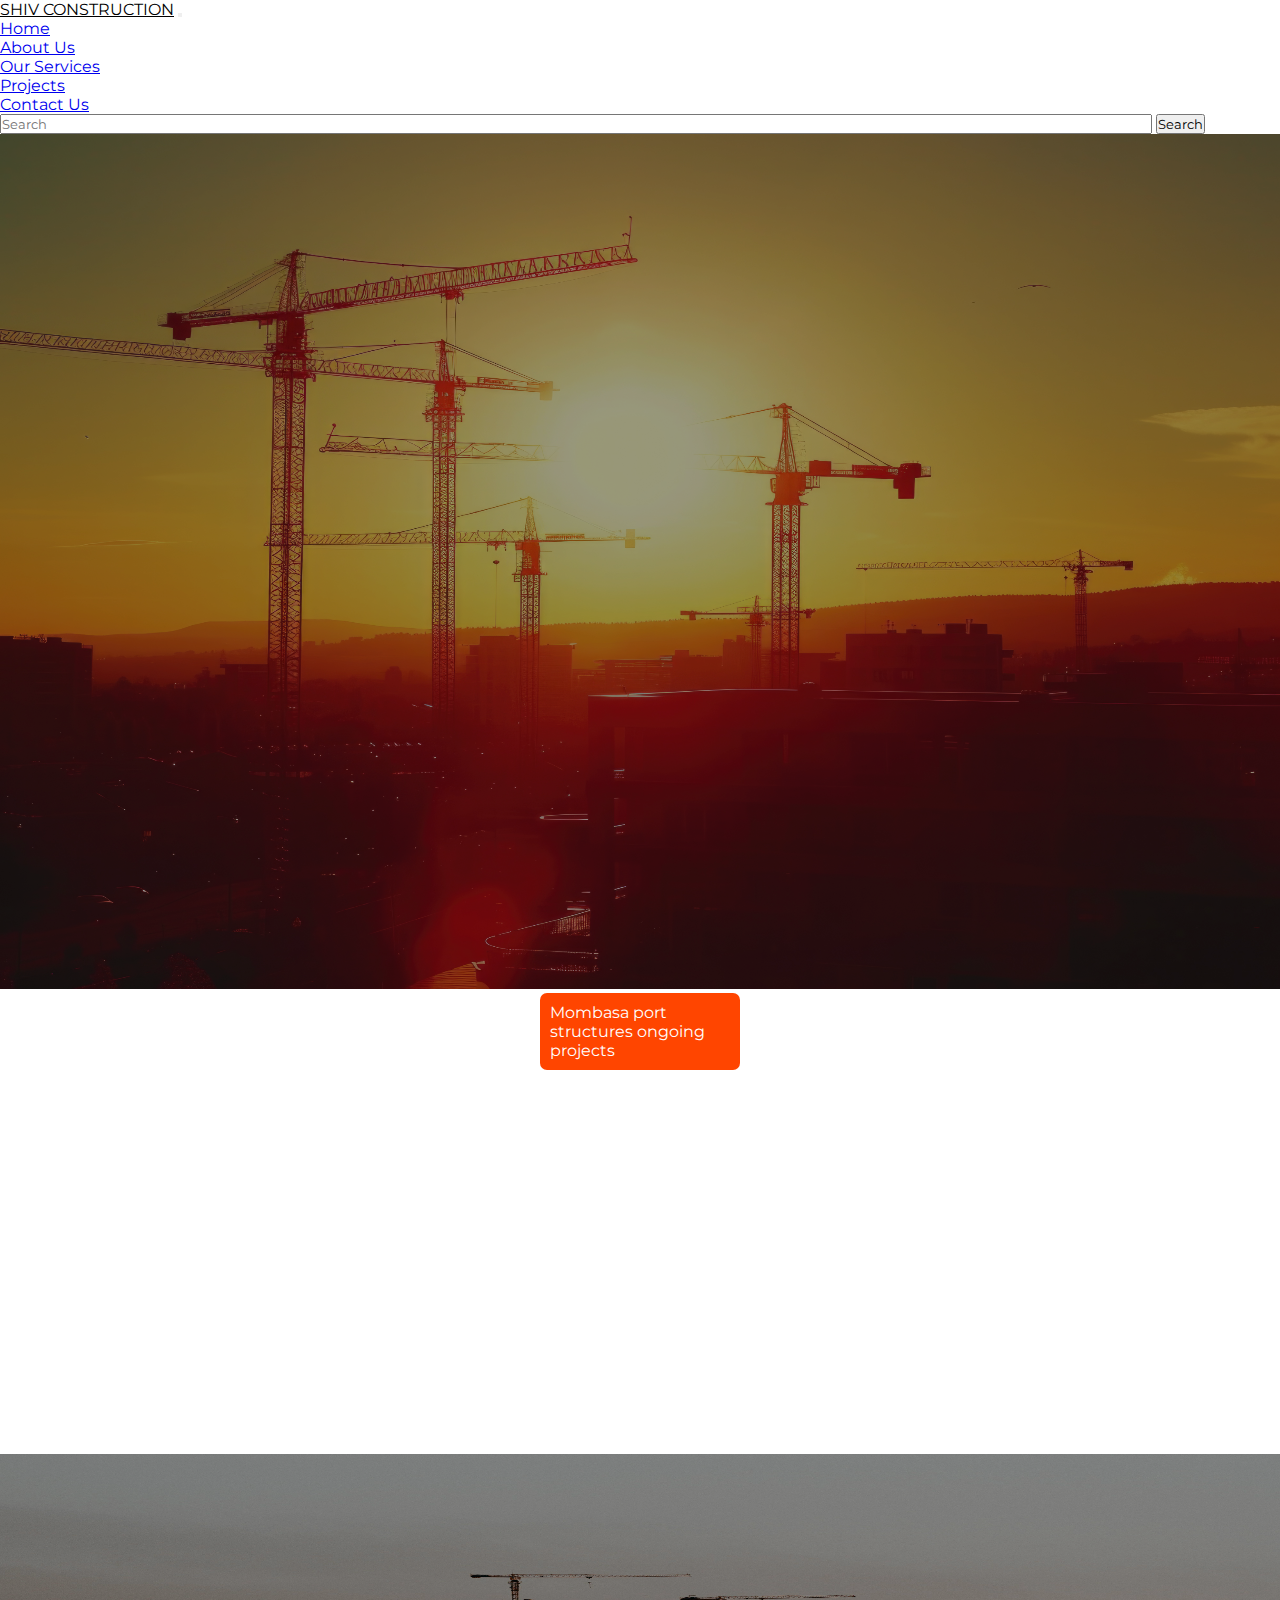
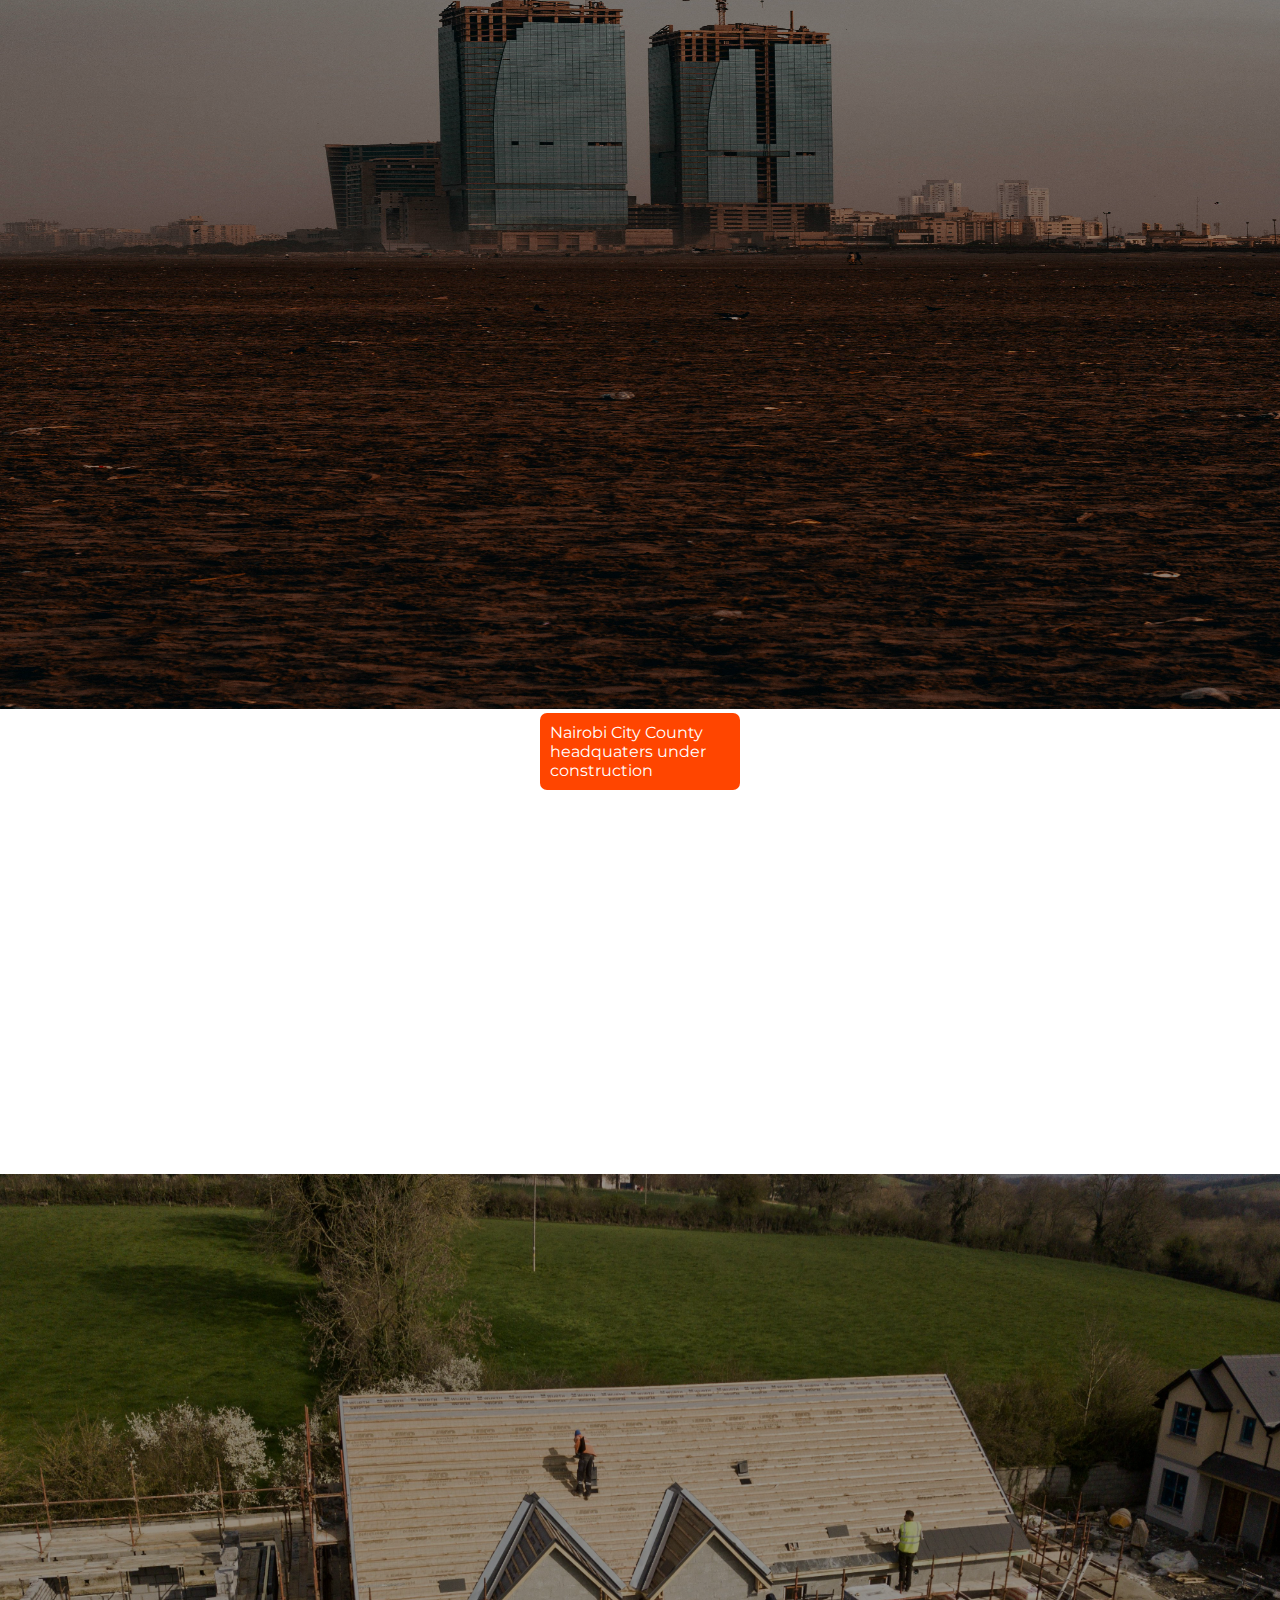
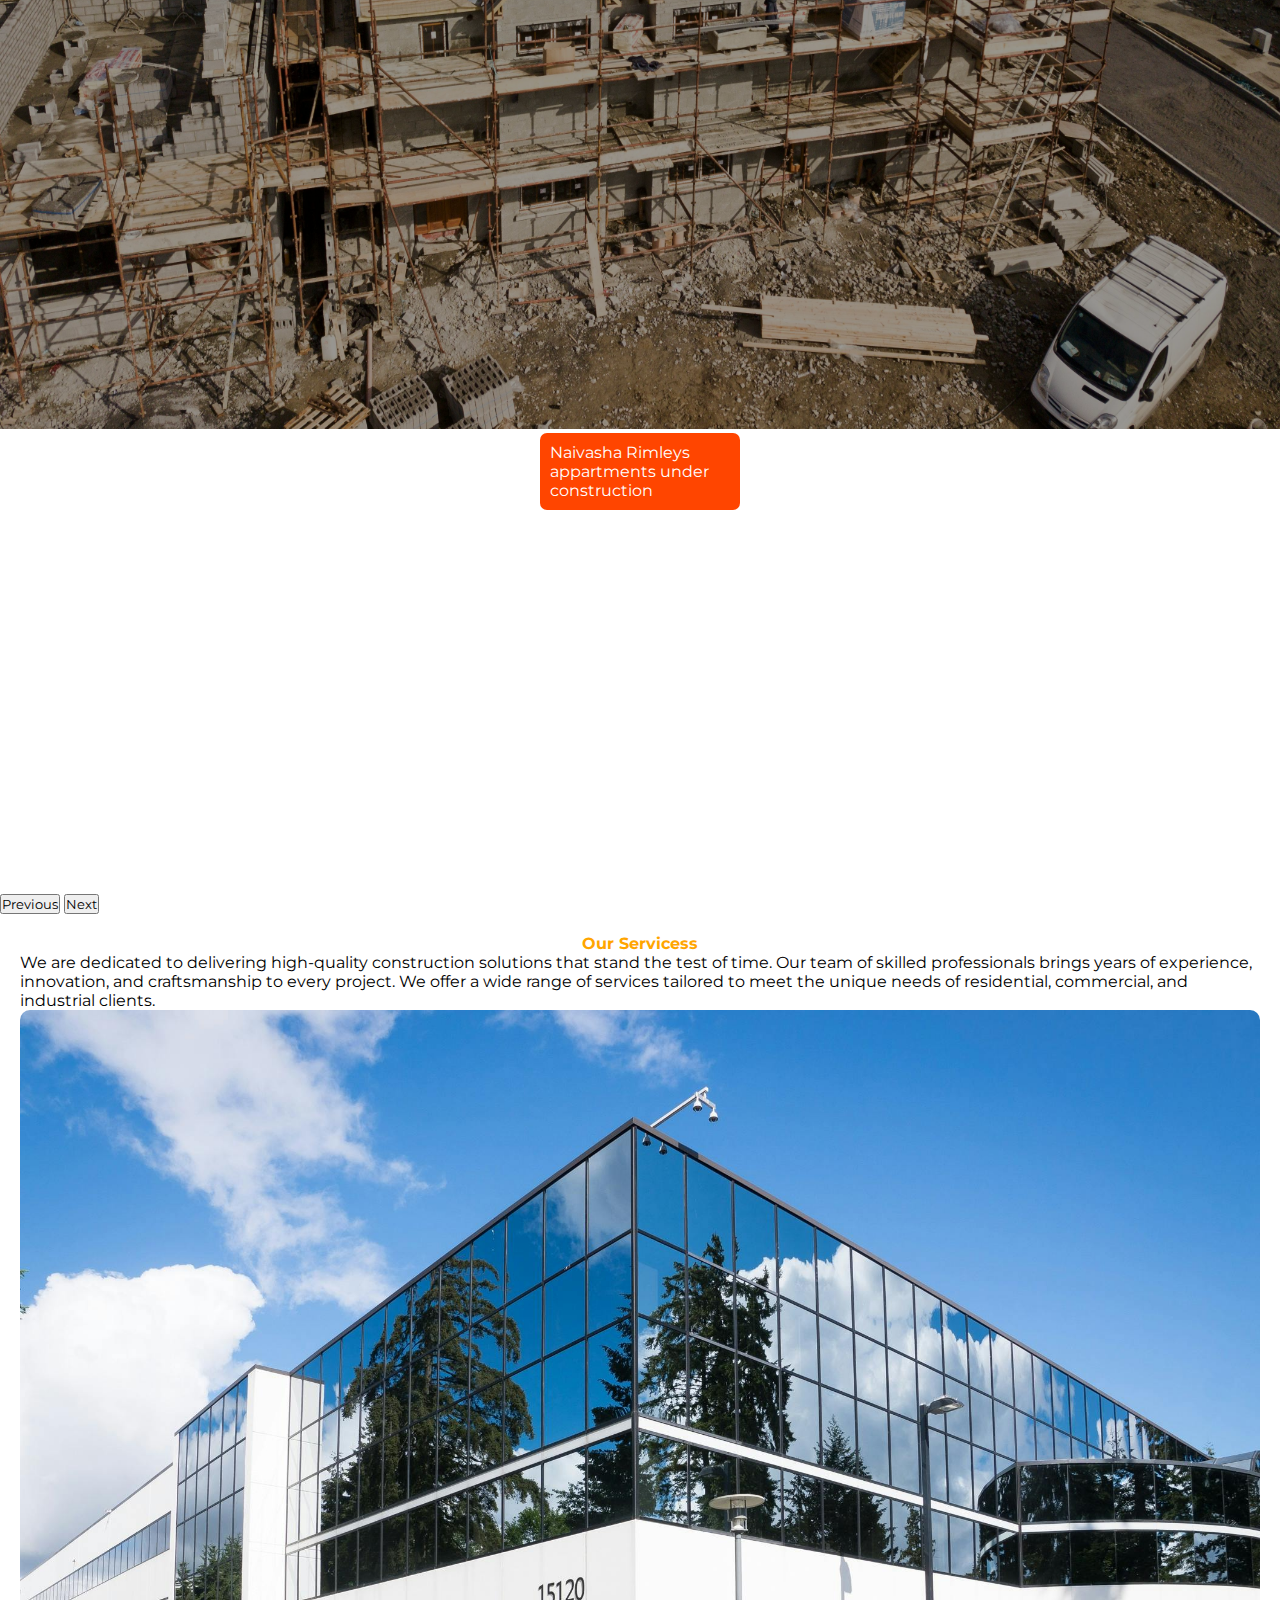
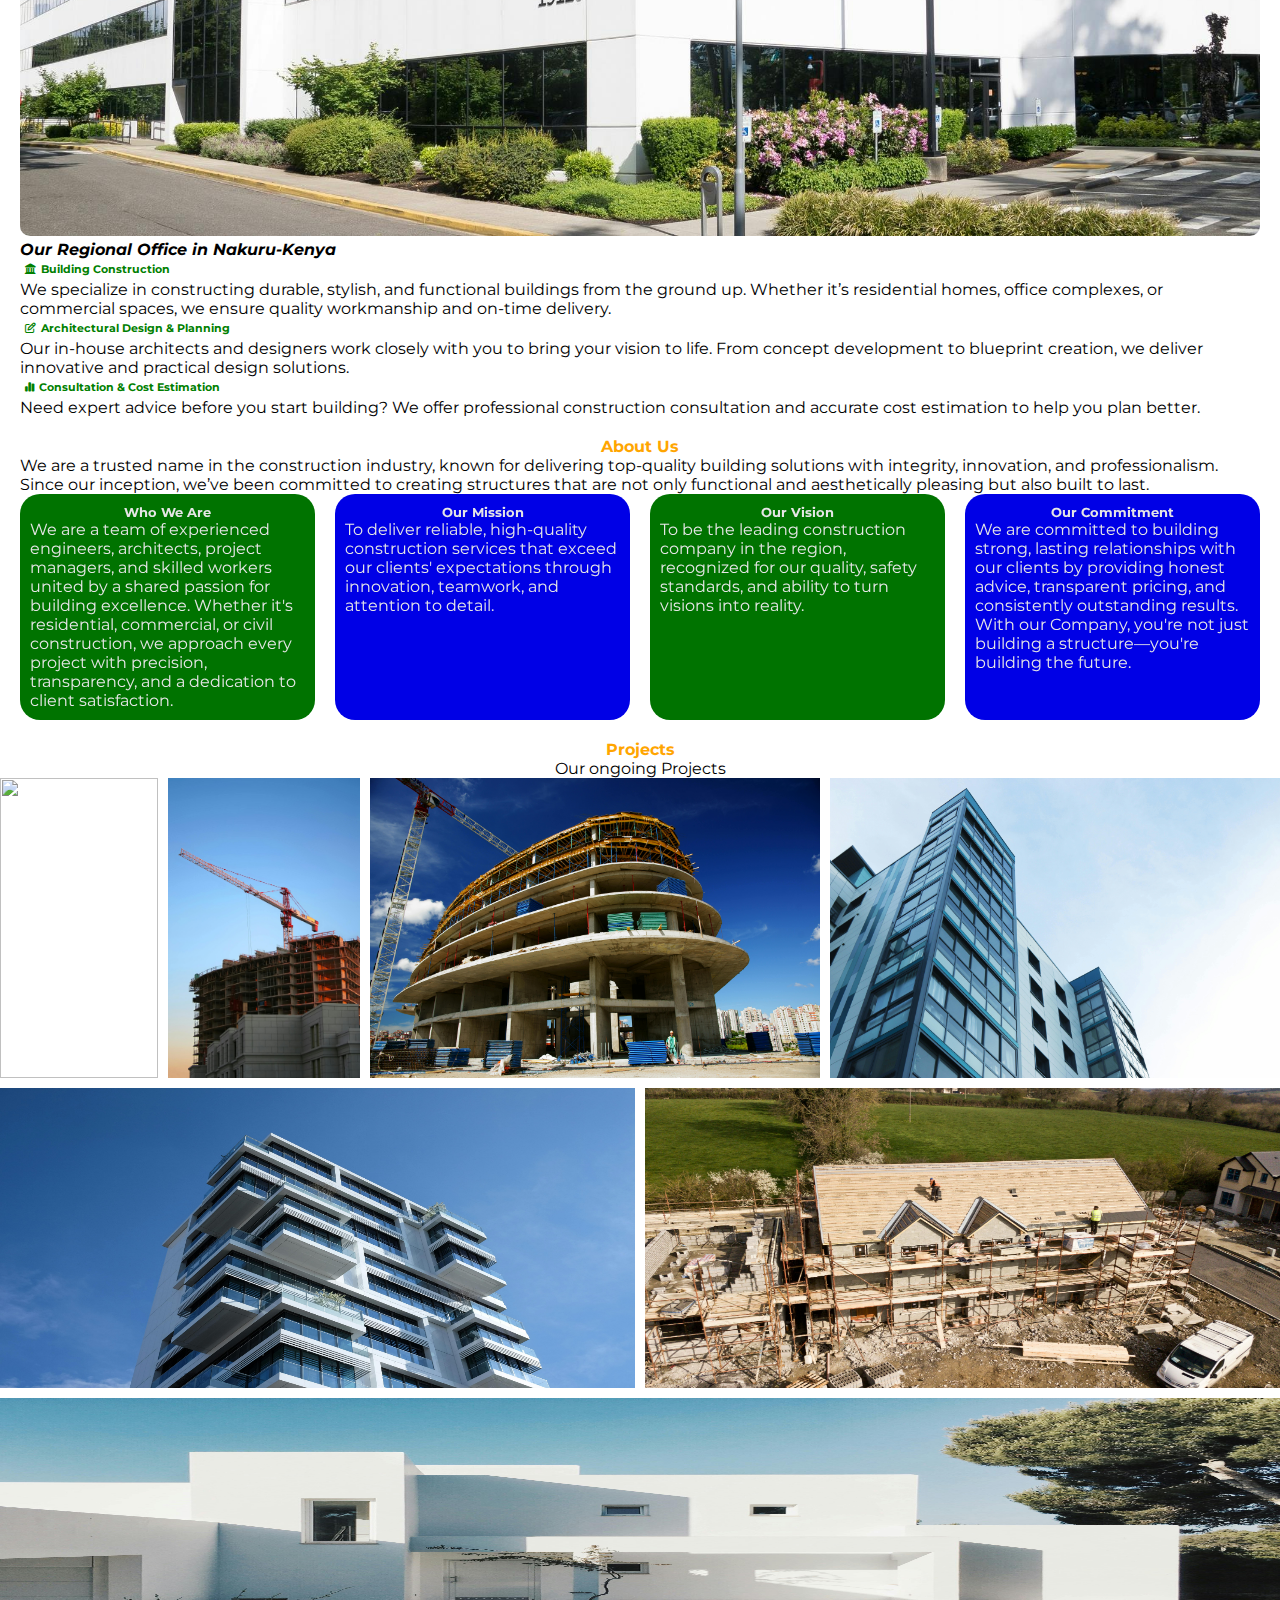
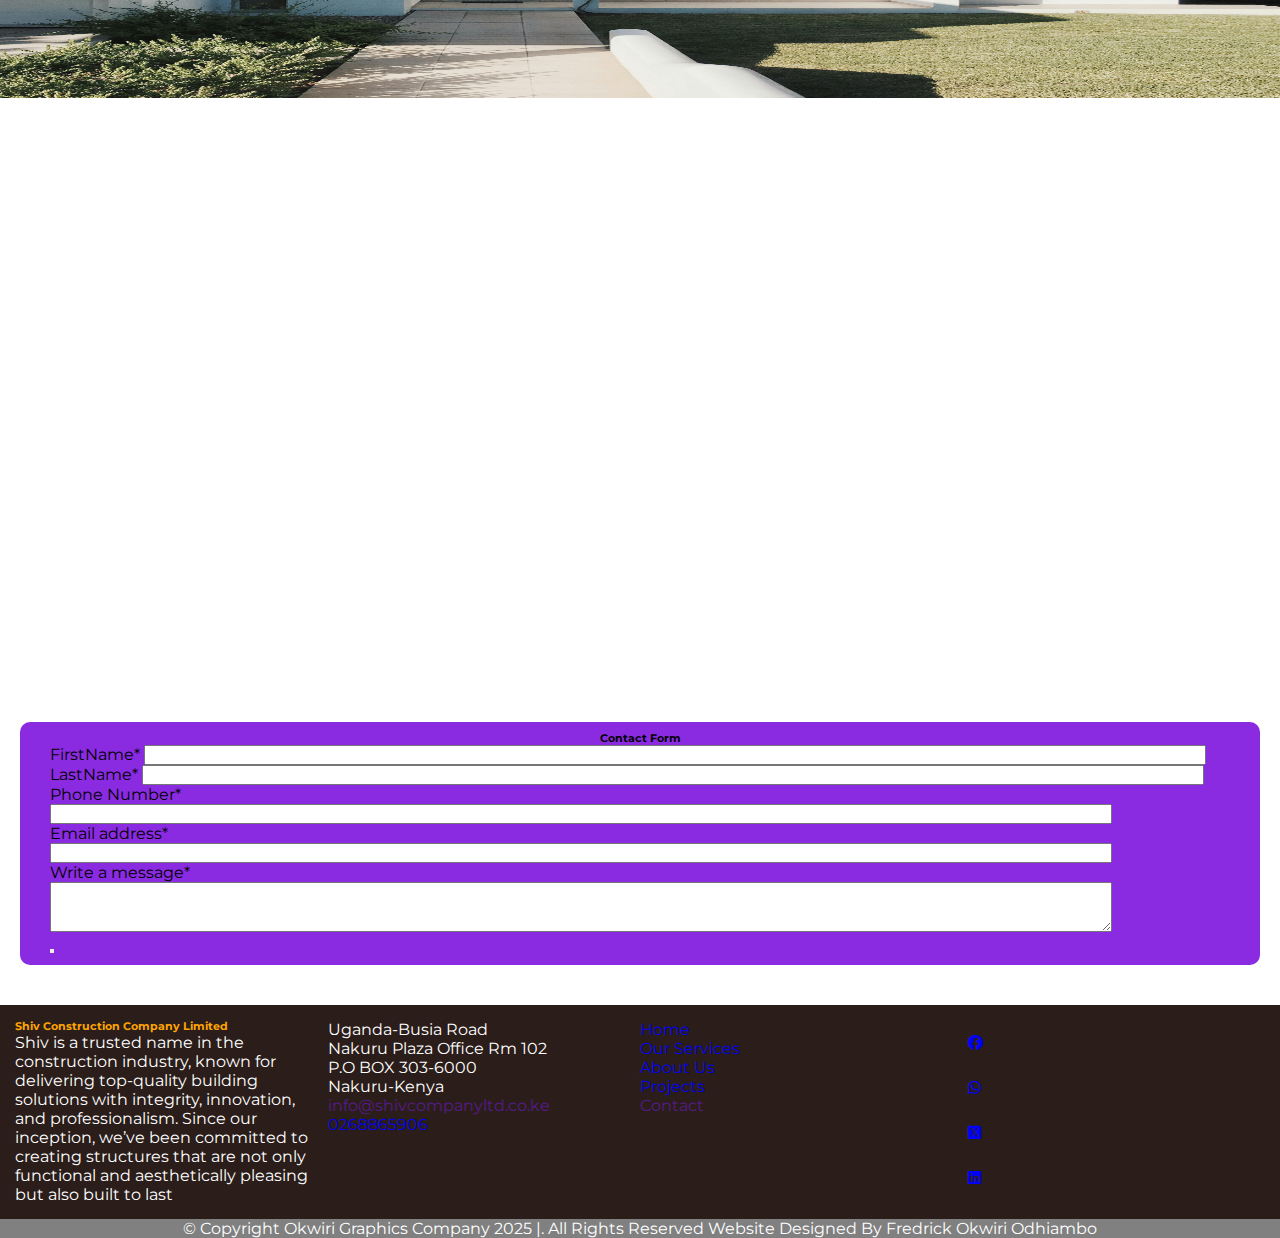
==== index.html @ 56f72b95 "Update index.html" ====
<!DOCTYPE html>
<html lang="en">
<head>
    <meta charset="UTF-8">
    <meta name="viewport" content="width=device-width, initial-scale=1.0">
    <link href="https://cdn.jsdelivr.net/npm/bootstrap@5.0.2/dist/css/bootstrap.min.css" 
    rel="stylesheet" integrity="sha384-EVSTQN3/azprG1Anm3QDgpJLIm9Nao0Yz1ztcQTwFspd3yD65VohhpuuCOmLASjC" 
    crossorigin="anonymous">
    <script src="https://cdn.jsdelivr.net/npm/bootstrap@5.0.2/dist/js/bootstrap.bundle.min.js" 
    integrity="sha384-MrcW6ZMFYlzcLA8Nl+NtUVF0sA7MsXsP1UyJoMp4YLEuNSfAP+JcXn/tWtIaxVXM" 
    crossorigin="anonymous"></script>
    <link rel="preconnect" href="https://fonts.googleapis.com">
<link rel="preconnect" href="https://fonts.gstatic.com" crossorigin>
<link href="https://fonts.googleapis.com/css2?family=Inter:ital,opsz,wght@0,14..32,100..900;1,14..32,100..900&family=Montserrat:ital,wght@0,100..900;1,100..900&family=Roboto:ital,wght@0,100;0,300;0,400;0,500;0,700;0,900;1,100;1,300;1,400;1,500;1,700;1,900&display=swap" 
rel="stylesheet">
<link rel="stylesheet" href="https://cdnjs.cloudflare.com/ajax/libs/font-awesome/6.7.2/css/all.min.css" 
integrity="sha512-Evv84Mr4kqVGRNSgIGL/F/aIDqQb7xQ2vcrdIwxfjThSH8CSR7PBEakCr51Ck+w+/U6swU2Im1vVX0SVk9ABhg==" 
crossorigin="anonymous" referrerpolicy="no-referrer" />
<script src="./scrip.js"></script>
<link rel="stylesheet" href="./style.css">
    <title>Construction</title>
</head>
<body>
    
  <nav class="navbar navbar-expand-lg navbar-light bg-light">
    <div class="container-fluid">
      <a class="navbar-brand" href="#">Shiv Construction</a>
      <button class="navbar-toggler" type="button" data-bs-toggle="collapse" data-bs-target="#navbarSupportedContent" aria-controls="navbarSupportedContent" aria-expanded="false" aria-label="Toggle navigation">
        <span class="navbar-toggler-icon"></span>
      </button>
      <div class="collapse navbar-collapse" id="navbarSupportedContent">
        <ul class="navbar-nav me-auto mb-2 mb-lg-0">
          <li class="nav-item">
            <a class="nav-link active" aria-current="page" href="#content">Home</a>
          </li>
          <li class="nav-item">
            <a class="nav-link" href="#about-us">About Us</a>
          </li>
          
          <li class="nav-item">
            <a class="nav-link " href="#services">Our Services</a>
          </li>
          <li class="nav-item">

    <a class="nav-link" href="#gallery">Projects</a>
          </li>
          <li class="nav-item">
            <a class="nav-link " href="#contact">Contact Us</a>
          </li>
        </ul>
        <form class="d-flex">
          <input class="form-control me-2" type="search" placeholder="Search" aria-label="Search">
          <button class="btn btn-outline-success" type="submit">Search</button>
        </form>
      </div>
    </div>
  </nav>
  <div class="content" id="content">
    <div id="carouselExampleControls" class="carousel slide" data-bs-ride="carousel">
      <div class="carousel-inner">
        <div class="carousel-item active">
          <img src="./Assets/bg1.jpg" class="d-block w-100" alt="...">
          <div class="carousel-caption d-none d-md-block">
            <p>Mombasa port structures ongoing projects</p>
          </div>
   
        </div>
        <div class="carousel-item">
          <img src="./Assets/bg2.jpg" class="d-block w-100" alt="...">
          <div class="carousel-caption d-none d-md-block">
            <p>Nairobi City County headquaters under construction</p>
          </div>
        
        </div>
        <div class="carousel-item">
          <img src="./Assets/bg3.jpg" class="d-block w-100" alt="...">
          <div class="carousel-caption d-none d-md-block">
            <p>Naivasha Rimleys appartments under construction</p>
          </div>
        </div>
      </div>
      <button class="carousel-control-prev" type="button" data-bs-target="#carouselExampleControls" data-bs-slide="prev">
        <span class="carousel-control-prev-icon" aria-hidden="true"></span>
        <span class="visually-hidden">Previous</span>
      </button>
      <button class="carousel-control-next" type="button" data-bs-target="#carouselExampleControls" data-bs-slide="next">
        <span class="carousel-control-next-icon" aria-hidden="true"></span>
        <span class="visually-hidden">Next</span>
      </button>
    </div>

  </div>
  <div class="services" id="services">
    <div class="container">
      <div class="row">
        <h4>Our Servicess</h4>
        <p>We are dedicated to 
          delivering high-quality construction solutions that stand the test of time. 
          Our team of skilled professionals brings years of experience, innovation, and
           craftsmanship to every project. We offer a wide range of services 
          tailored to meet the unique needs of residential, commercial, and industrial clients.</p>
        <div class="col-md-5 col-sm-12 picture">
          <img src="./Assets/pexels-pixabay-269077.jpg" alt="">
          <i><b>Our Regional Office in Nakuru-Kenya</b></i>

        </div>
        <div class="col-md-7 col-sm-12 text">
            <ul>
              <li><h6><i class="fa-solid fa-landmark"></i>Building Construction</h6></li>
              <li><p>
                We specialize in constructing durable, stylish, 
                and functional buildings from the ground up. Whether it’s residential homes,
                 office complexes, 
                or commercial spaces, we ensure quality workmanship and on-time delivery.</p></li>
            </ul>
            <ul>
              <li><h6><i class="fa-regular fa-pen-to-square"></i>Architectural Design & Planning</h6></li>
              <li><p>
                Our in-house architects and designers work closely
                 with you to bring your vision to life. 
                From concept development to blueprint creation, 
                we deliver innovative and practical design solutions.</p></li>
            </ul>
            <ul>
              <li><h6><i class="fa-solid fa-chart-simple"></i>Consultation & Cost Estimation</h6></li>
              <li><p>
                Need expert advice before you start building? 
                We offer professional construction consultation 
                and accurate cost estimation to help you plan better.</p></li>
            </ul>
        </div>
      </div>
    </div>


  </div>
  <div class="about-us" id="about-us">
   
    <div class="container">
      <div class="row">
        <h4>About Us</h4>
    <p>
       We are a trusted name in the construction industry, 
      known for delivering top-quality building solutions with integrity, innovation, and
      professionalism. Since our inception, we’ve been committed to creating
       structures that are not only functional and aesthetically pleasing but also built to last.
    </p> 
    <div class="about-card">
      <div class="card">
        <div class="col-sm-12 card-title"><h5>Who We Are</h5></div>
        <p class="card-text">We are a team of experienced engineers, 
          architects, project managers, and skilled workers united by 
          a shared passion for building excellence. Whether it's residential,
          commercial, or civil construction, we approach every project with precision, 
          transparency, and a dedication to client satisfaction.</p>
       </div>
       <div class="col-sm-12 card">
        <div class="card-title"><h5>Our Mission</h5></div>
        <p class="card-text">To deliver reliable, high-quality construction services that exceed our clients' 
          expectations through innovation, teamwork, and attention to detail.</p>
       </div>
       <div class="col-sm-12 card">
        <div class="card-title"><h5>Our Vision</h5></div>
        <p class="card-text">To be the leading construction company in the region, 
          recognized for our quality, safety standards, 
          and ability to turn visions into reality.</p>
       </div>
       <div class="col-sm-12 card">
        <div class="card-title"><h5>Our Commitment</h5></div>
        <p class="card-text">We are committed to building strong, lasting relationships with our clients by
           providing honest advice, transparent pricing, and consistently outstanding 
          results. With our Company, you're not just building a structure—you're building the future.</p>
       </div>
      
      
      </div>
    </div>
    </div>
       
  </div>
  <div class="gallery" id="gallery">
    <div class="container">
      <div class="row">
        <h4>Projects</h4>
        <p>Our ongoing Projects </p>
        <div class="col-sm-12 gallery-row">
          <img src="./Assets/happy-african-american-lady-safety-helmet-with-measuring-tape-near-building-construction.jpg" alt="">
          <img src="./Assets/pexels-500photos-com-15338-93400.jpg" alt="">
          <img src="./Assets/pexels-enginakyurt-1463917.jpg" alt="">
          <img src="./Assets/pexels-expect-best-79873-323705.jpg" alt="">
          <img src="./Assets/pexels-marketingtuig-87223.jpg" alt="">
          <img src="./Assets/bg3.jpg" alt="">
          <img src="./Assets/pexels-pixasquare-1115804.jpg">
        </div>
        
      </div>
    </div>
  </div>
   <div class="contact" id="contact">
    <div class="container">
      <div class="row">
        <div class="col-md-7 col-sm-12 map">
          <iframe src="https://www.google.com/maps/embed?pb=!1m28!1m12!1m3!1d3989.762488942632!2d36.07831325108807!3d-0.30311039999999273!2m3!1f0!2f0!3f0!3m2!1i1024!2i768!4f13.1!4m13!3e6!4m5!1s0x18298d90cf610bef%3A0xf2f21833bc7cc21a!2sNakuru!3m2!1d-0.3030988!2d36.080026!4m5!1s0x18298e7aaf888c59%3A0x23b0b204ede6a5d4!2sRhoda!3m2!1d-0.3144305!2d36.062157899999995!5e0!3m2!1sen!2ske!4v1744872201064!5m2!1sen!2ske" width="600" height="450" style="border:0;" allowfullscreen="" 
          loading="lazy" referrerpolicy="no-referrer-when-downgrade"></iframe>

        </div>
        <div class="col-md-5 col-sm-12 contact-form">
              <form  id="myform" >
          <h6>Contact Form</h6>
          <div class="mb-3">
            <label for="exampleFormControlInput1" class="form-label">FirstName*</label>
            <input type="text" class="form-control" id="FirstName" placeholder="">
          </div>
          <div class="mb-3">
            <label for="exampleFormControlInput1" class="form-label">LastName*</label>
            <input type="text" class="form-control" id="LastName" placeholder="">
          </div>
          <div class="mb-3">
            <label for="exampleFormControlInput1" class="form-label">Phone Number*</label>
            <input type="tel" class="form-control" id="PhoneNumber" placeholder="">
          </div>
<div class="mb-3">
  <label for="exampleFormControlInput1" class="form-label">Email address*</label>
  <input type="email" class="form-control" id="Email" placeholder="">
</div>
<div class="mb-3">
  <label for="exampleFormControlTextarea1" class="form-label">Write a message*</label>
  <textarea class="form-control" id="message" rows="3"></textarea>
</div>
<button type="submit" class="btn btn-primary onclick="return submitdata()"Send</button>
              </form>
        </div>
      </div>
    </div>
   </div>
  
  <footer>
    <div class="footer-content">

   
    <div class="col-md-3 sub">
    <h6>Shiv Construction Company Limited</h6>
    <ul>
      <li> 
        Shiv is a trusted name in the construction industry, 
        known for delivering top-quality building solutions with integrity, 
        innovation, and professionalism. Since our inception, we’ve been committed to creating structures 
        that are not only functional and aesthetically pleasing but also built to last
      </li>
    </ul>
  
    </div>
    <div class="col-md-3 sub">
      <ul>
        <li>Uganda-Busia Road</li>
        <li>Nakuru Plaza Office Rm 102</li>
        <li>P.O BOX 303-6000</li>
        <li>Nakuru-Kenya</li>
         <li>
          
             <a href="">info@shivcompanyltd.co.ke</a></li>
         <li>    
          <a href="tel">0268865906</a></li>
      </ul>
  

   

    </div>
    <div class="col-md-3 sub">
    <ul>
      <li><a href="#content">Home</a></li>
      <li><a href="#services">Our Services</a></li>
      <li><a href="#about-us">About Us</a></li>
      <li><a href="#gallery">Projects</a></li>
      <li><a href="">Contact</a></li>
   
    </ul>
    </div>
    <div class="col-md-3 sub">
      <div class="social">
        <ul>
          <li><i class="fa-brands fa-facebook"></i></li>
          <li><i class="fa-brands fa-whatsapp"></i></li>
          <li><i class="fa-brands fa-square-x-twitter"></i></li>
          <li><i class="fa-brands fa-linkedin"></i></li>
        </ul>
      </div>
    

    </div>
  </div>
  <p class="designer">&#169; Copyright Okwiri Graphics Company 2025 |. All Rights Reserved Website Designed By Fredrick Okwiri Odhiambo</p>
  </footer>
    <script>


    </script>
</body>
</html>
---- style.css ----
*{
    font-family: "Montserrat", sans-serif;
    padding: 0;
    margin: 0;
    box-sizing: border-box;
    cursor: pointer;
  }
  body{
    width: 100%;
  }
  #navbarNav{
  
  }
.carousel-inner .carousel-item img{
  width: 100%;
  height:95dvh;

  background-size: cover;
  filter: brightness(0.6);
}
.carousel-caption{
  width: 200px;
  height: fit-content;
  color: white;
  background-color: orangered;
  border-radius: 7px;
  padding: 10px;
  margin-left: auto;
  margin-right: auto;
  margin-bottom: 30%;

}
nav{
  background-color: transparent;
  color: black;
 
}
.navbar-brand{
  color: black;
  text-transform: uppercase;

}
.services{
  margin: 20px;
}
.picture img{
  width: 100%;
  border-radius: 10px;
  background-size: cover;
}
.text h6{
   font-weight: bold;
  color: green;
}
.text ul li{
  list-style-type: none;
}
.services h4{
  text-align: center;
  color: orange;
  font-weight: bold;
  position: relative;
}
 h4::after{
  content:"";
  display: block;
  height: 4px;
  color: black;
  width: 100%;
  position: absolute;
}
.about-us{
  margin: 20px;
}
.about-us h4{
  text-align: center;
  color: orange;
  font-weight: bold;
  position: relative;
}
.text i{
  padding:5px;
}
.about-card{
  display: flex;
  gap: 20px;
  flex-wrap: wrap;

}
.about-card .card{
  flex: 1;

  min-width: 250px;
  border-radius: 20px;
  outline: none;
  padding: 10px;
}
.card h5{
  text-align: center;
}
.card:hover{
  transform:rotateY('90');
  color: #2b1e1a;
}
.card:nth-child(even){
  background-color: blue;
  color: white;
  filter: brightness(0.9);
}
.card:nth-child(odd){
  background-color:green;
  color: white;
  filter: brightness(0.9);
}
.gallery-row{
  display: flex;
  gap: 10px;
  flex-wrap: wrap;
}
.gallery img{
  flex: 1;
  background-size: cover;
  height: 300px;
  width: 100%;
}
.gallery h4{
  text-align: center;
  color: orange;
  font-weight: bold;
  position: relative;
}
.gallery p{
  text-align: center;
}
.footer-content{
  display: flex;
  flex-wrap: wrap;
  padding: 15px;
  width: 100%;
  background-color: #2b1e1a;
  color: white;
  margin-top: 20px;
}
.sub{
  flex: 1;
  padding: 10pxs;
}.footer-content ul li{
  list-style-type: none;
}
.footer-content ul li a{
  text-decoration: none;
}

.social{
  display: inline-block;
 
}
.sub i{
  font-size: 15px;
  padding: 15px;
  color: blue;
}
.sub i:hover{
  color: orange;
  padding: 5px;
  filter: contrast(0.7);
}
.footer-content ul li a:hover{
  color: orange;
  padding: 10px;
  filter: contrast(0.7);
}
.sub h6{
  color: orange;
  font-weight: bolds;
}
footer .designer{
  text-align: center;
  background-color: grey;
  color: white;
  width: 100%;
    bottom:0;
}
.contact{
  padding: 20px;
}
.form-control{
  width: 90%;
}
button{
 
  align-items: center;
}
.btn-primary{
  justify-content: center;
  align-items: center;
}
.contact-form{
  background-color: blueviolet;
  border-radius: 10px;
  border: none;
  outline: none;
  height: auto;
  align-items: center;
  padding:10px 30px;
  
}
iframe{
  width: 100%;
  height: 600px;
}
.contact-form H6{
  text-align: center;
}
@media only screen and (max-width: 600px) {
  body {
    font-size: 14px; /* slightly smaller font for small screens */
      width:100%;
  }

  h4 {
    font-size: 18px;
  }
  h5{
    font-size: 16px;
  }

  h6{
    font-size: 13px;
  }

  p {
    font-size: 14px;
  }

  /* You can also add other responsive tweaks here */
  .container {
    padding: 10px;
  }

  
}
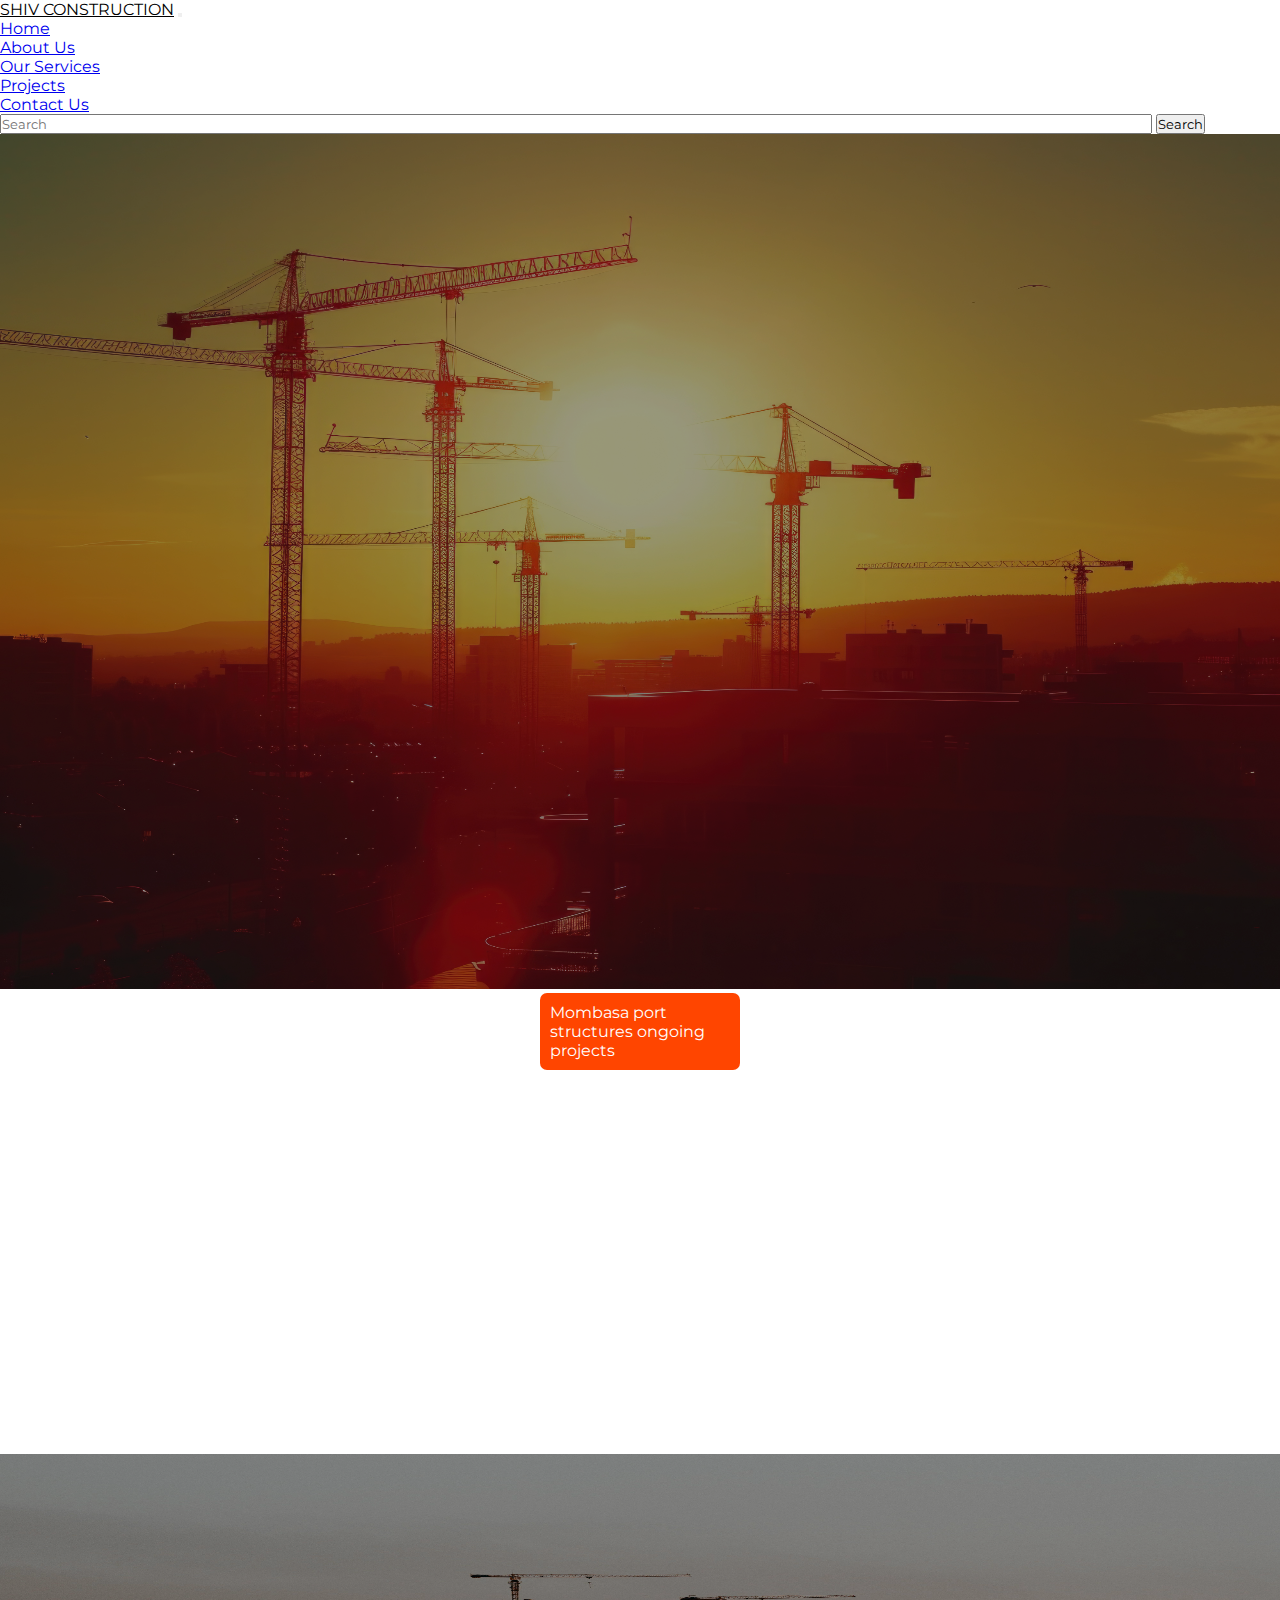
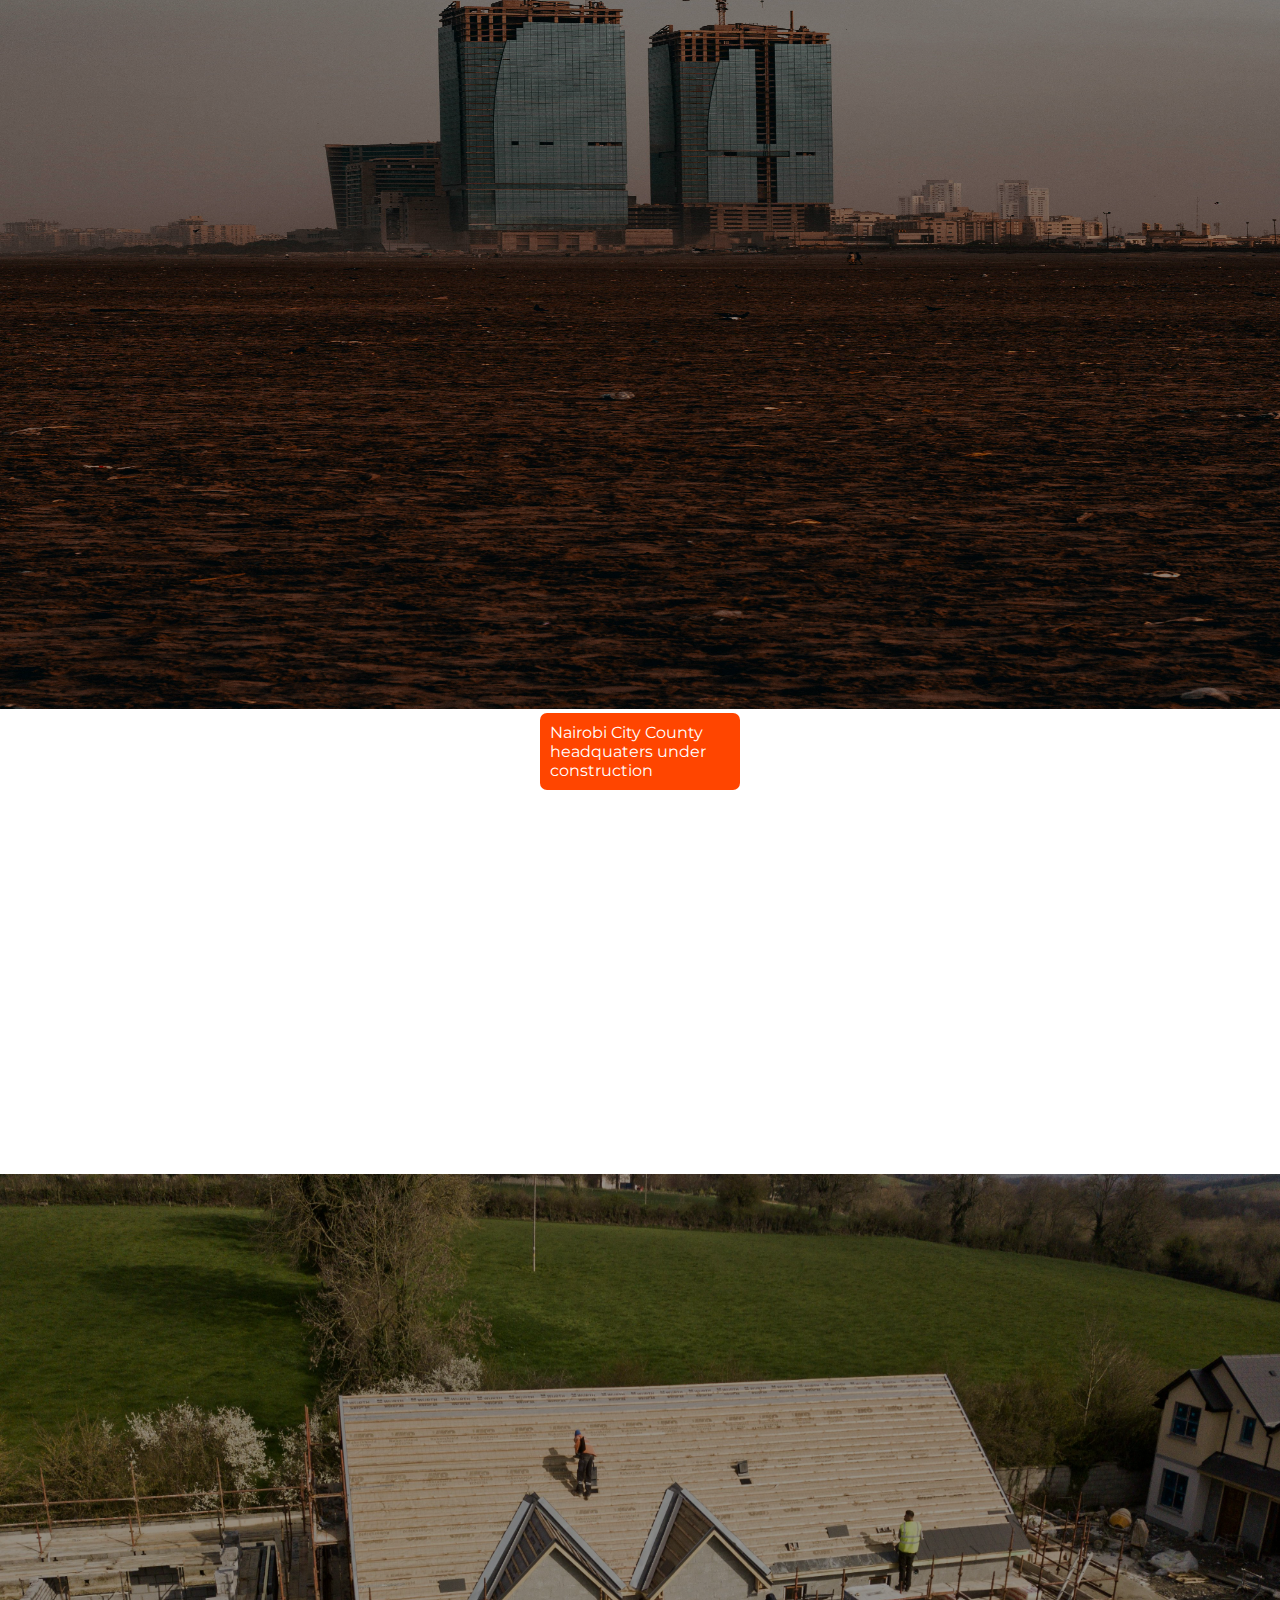
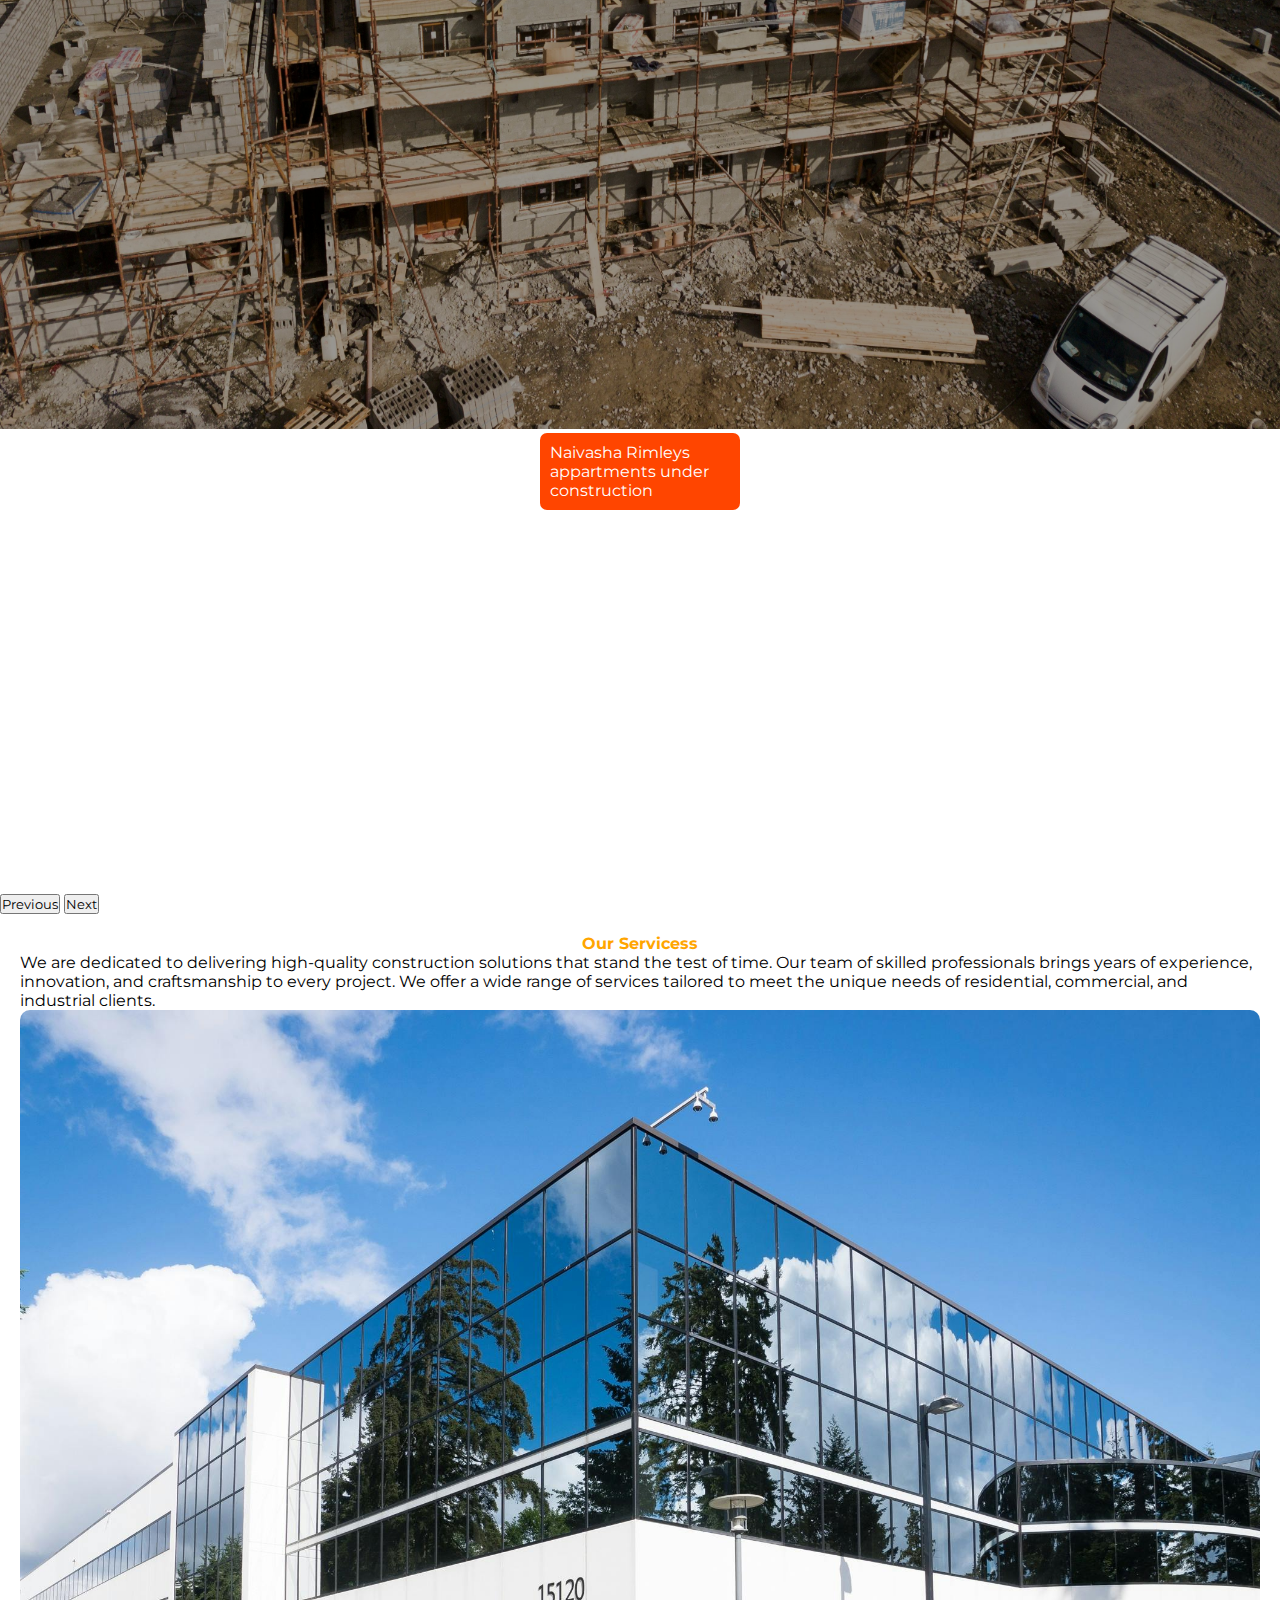
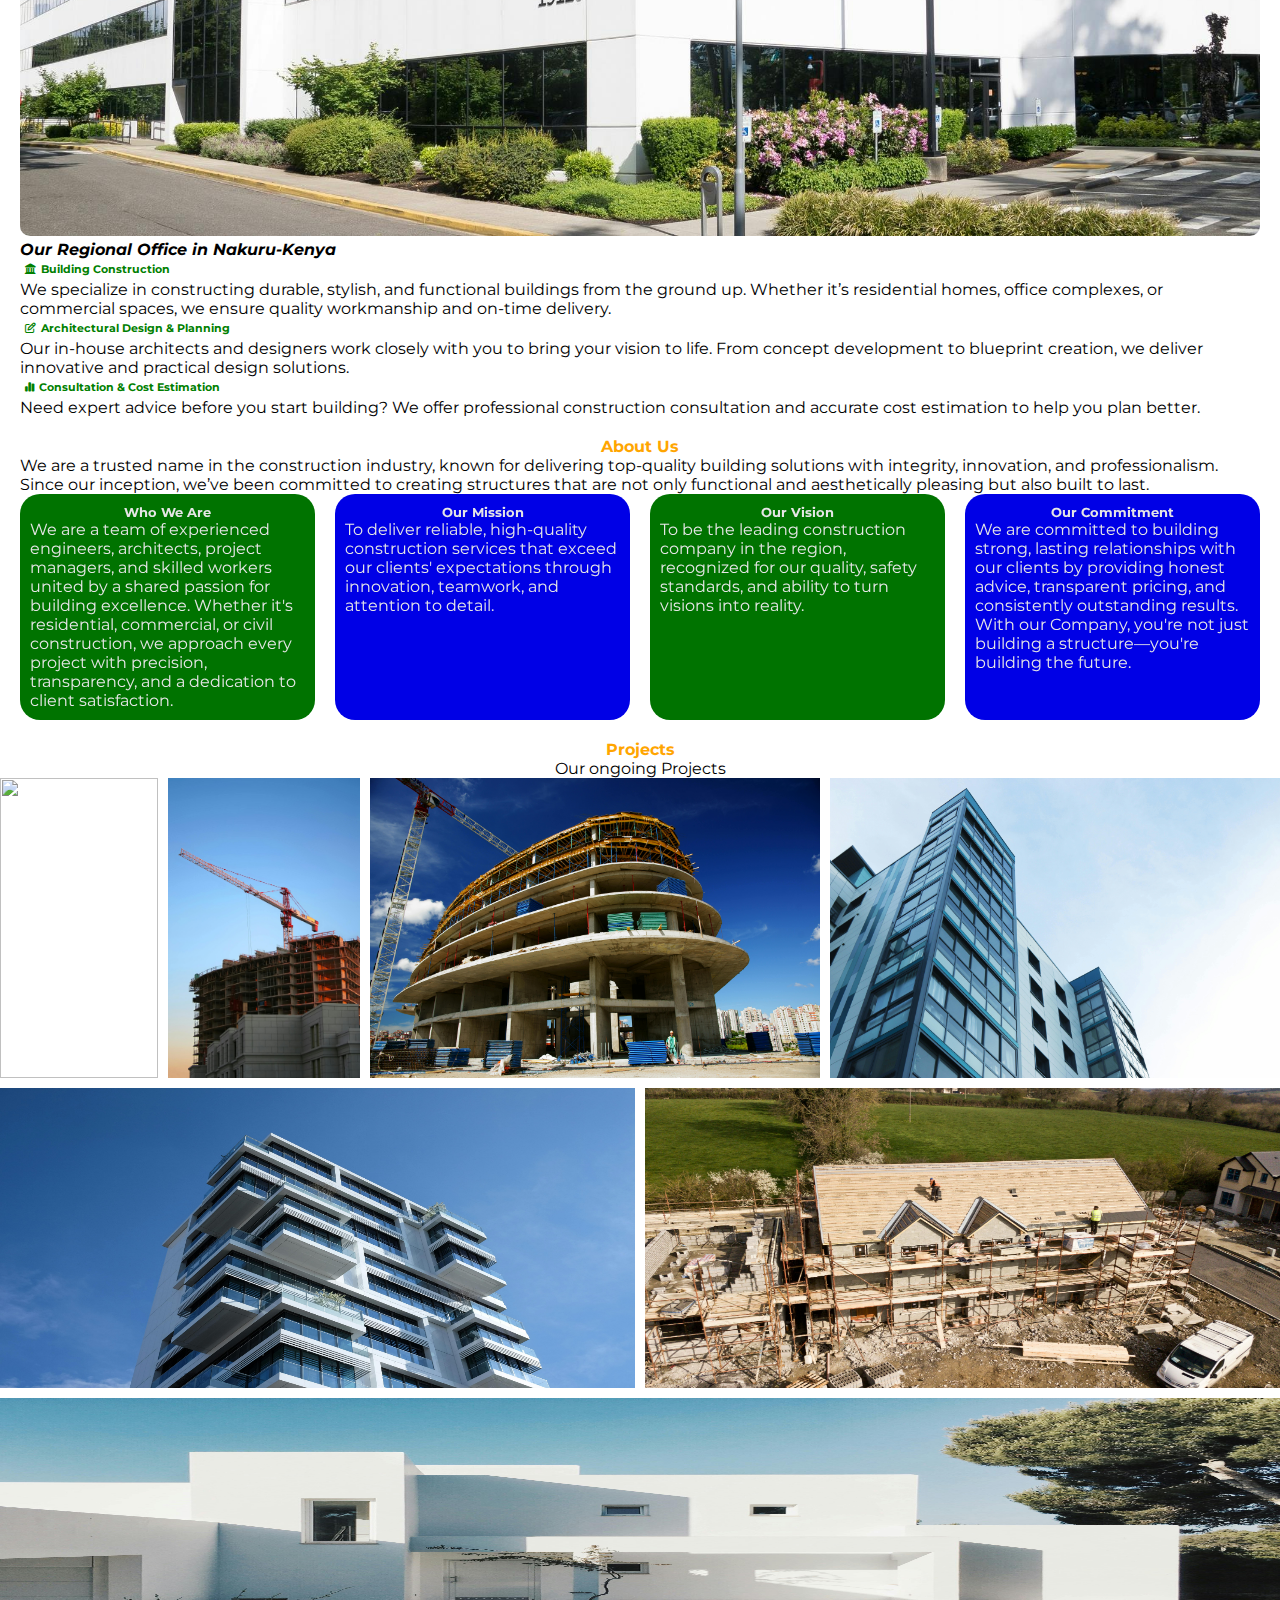
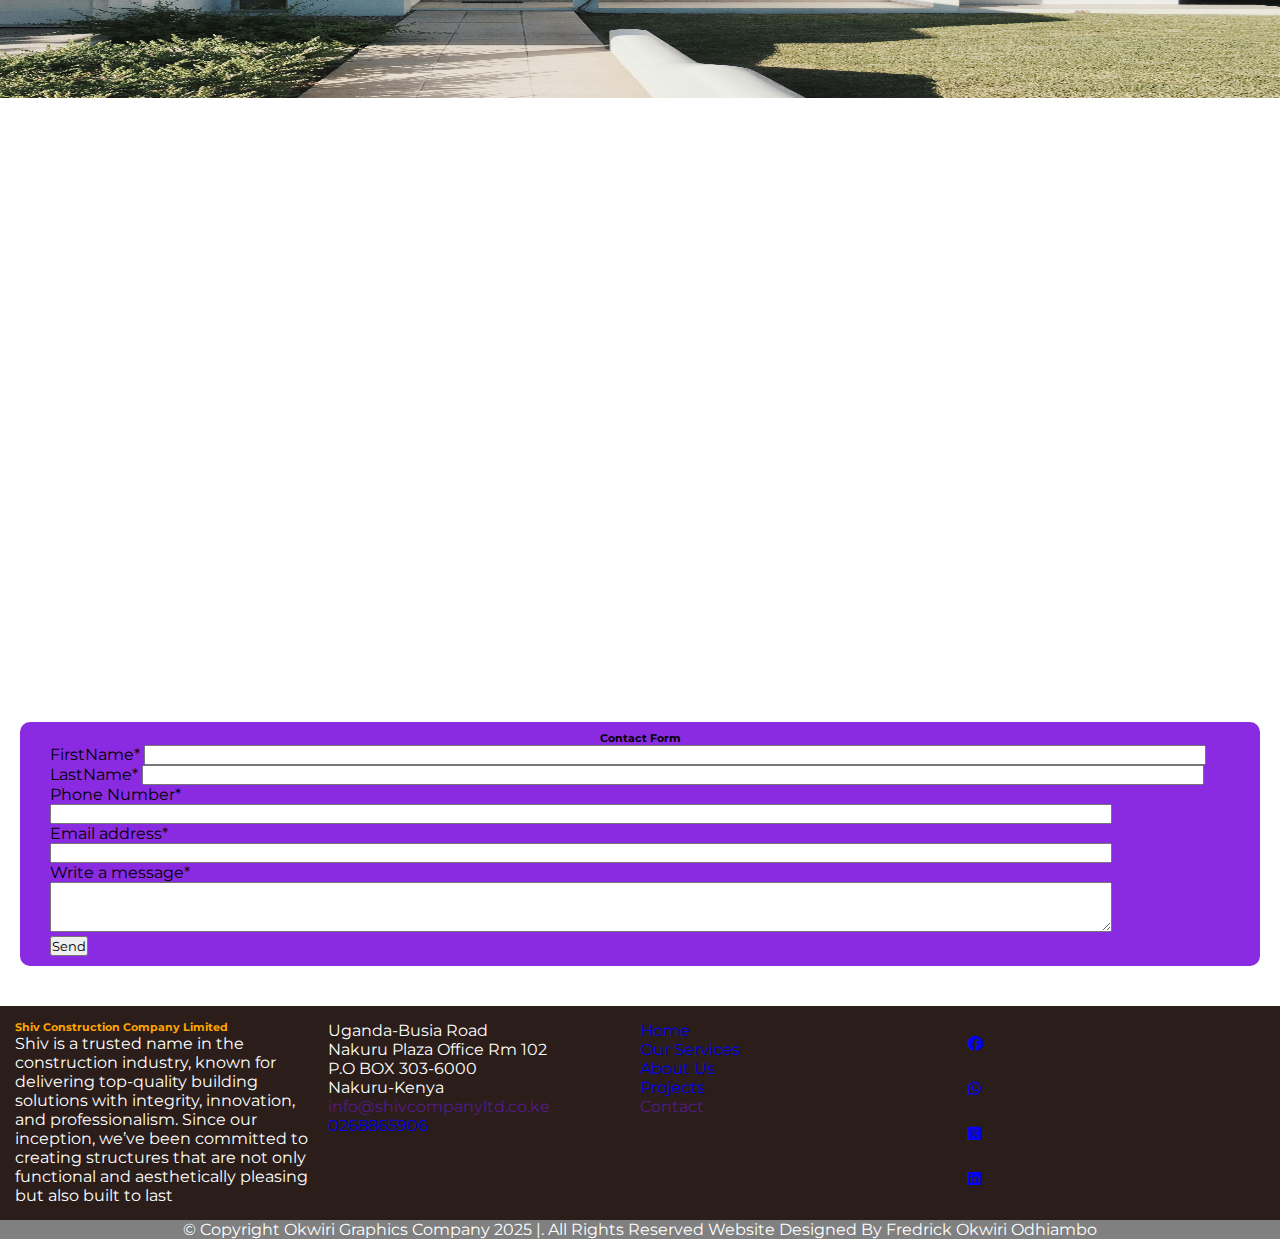
==== commit caafcbbf: "Update index.html" ====
--- a/index.html
+++ b/index.html
@@ -227,7 +227,7 @@
   <label for="exampleFormControlTextarea1" class="form-label">Write a message*</label>
   <textarea class="form-control" id="message" rows="3"></textarea>
 </div>
-<button type="submit" class="btn btn-primary onclick="return submitdata()"Send</button>
+<button type="submit" class="btn btn-primary" onclick="return submitdata()">Send</button>
               </form>
         </div>
       </div>
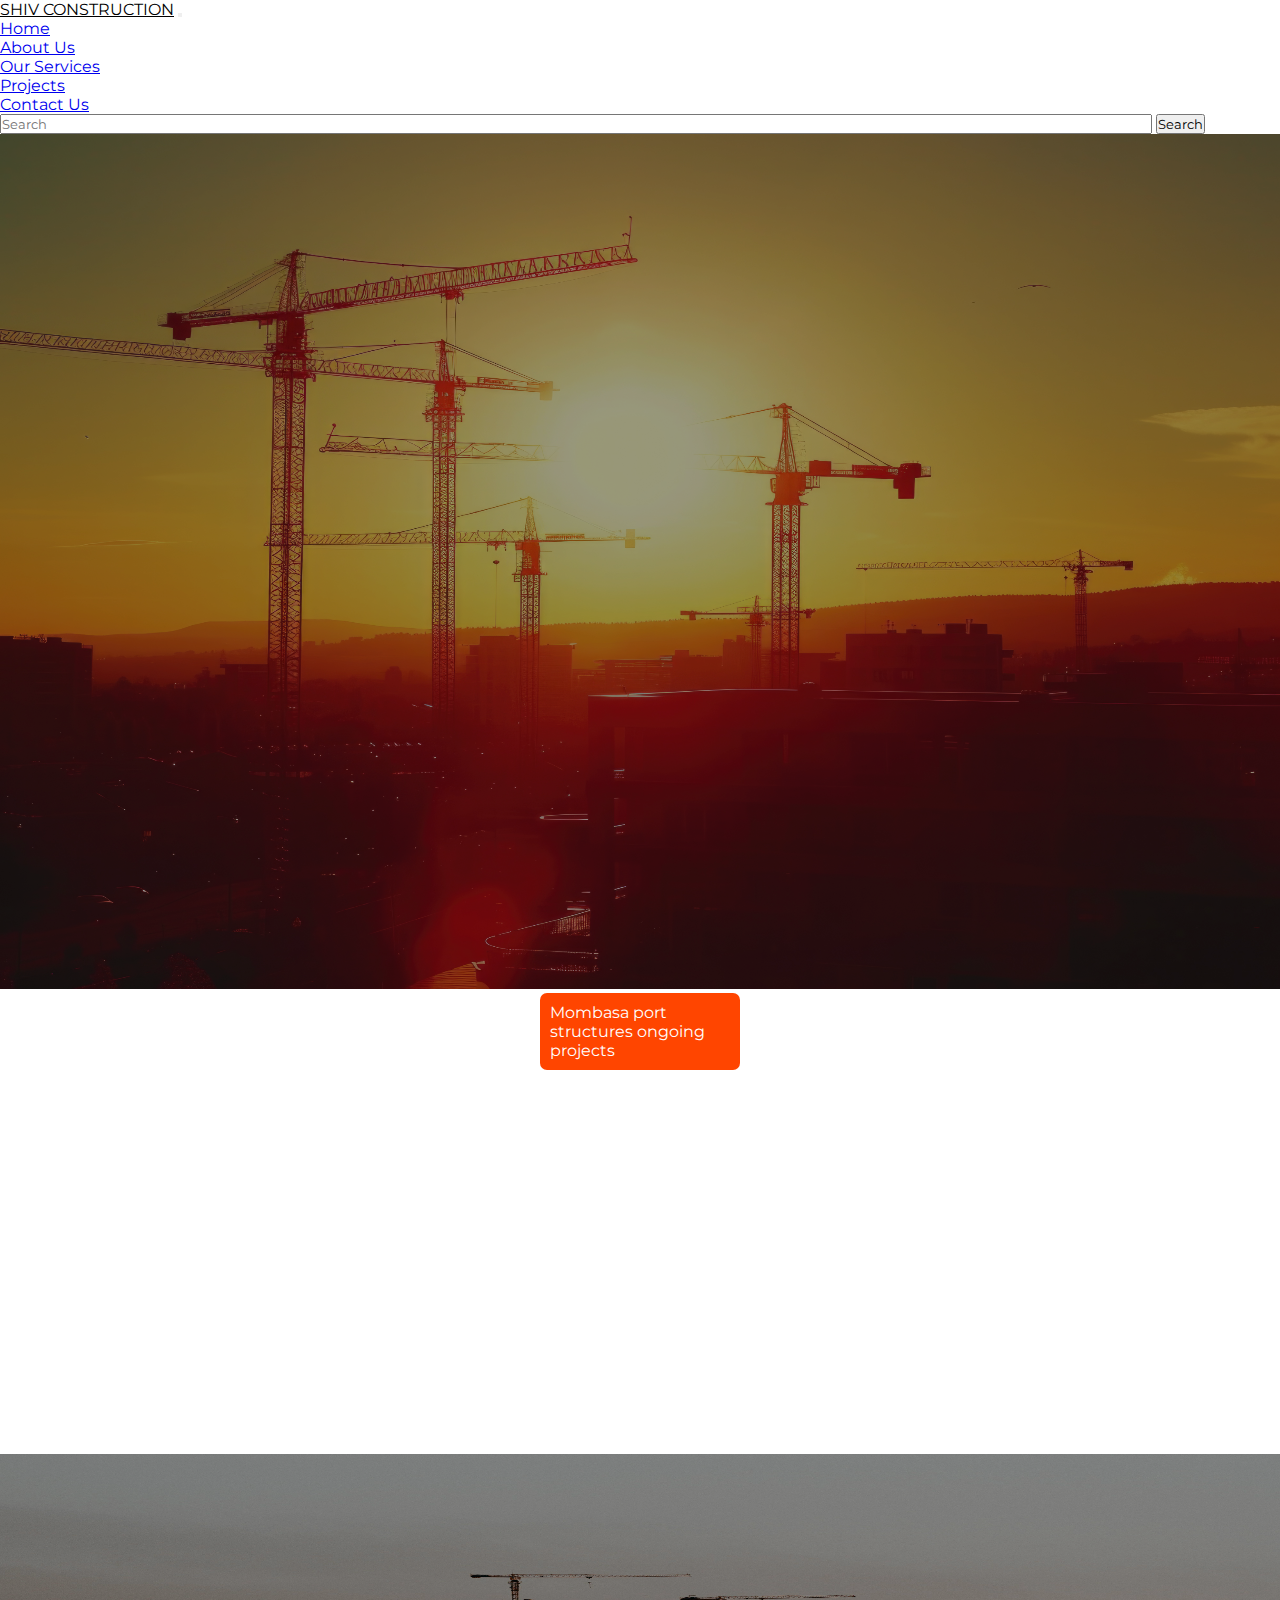
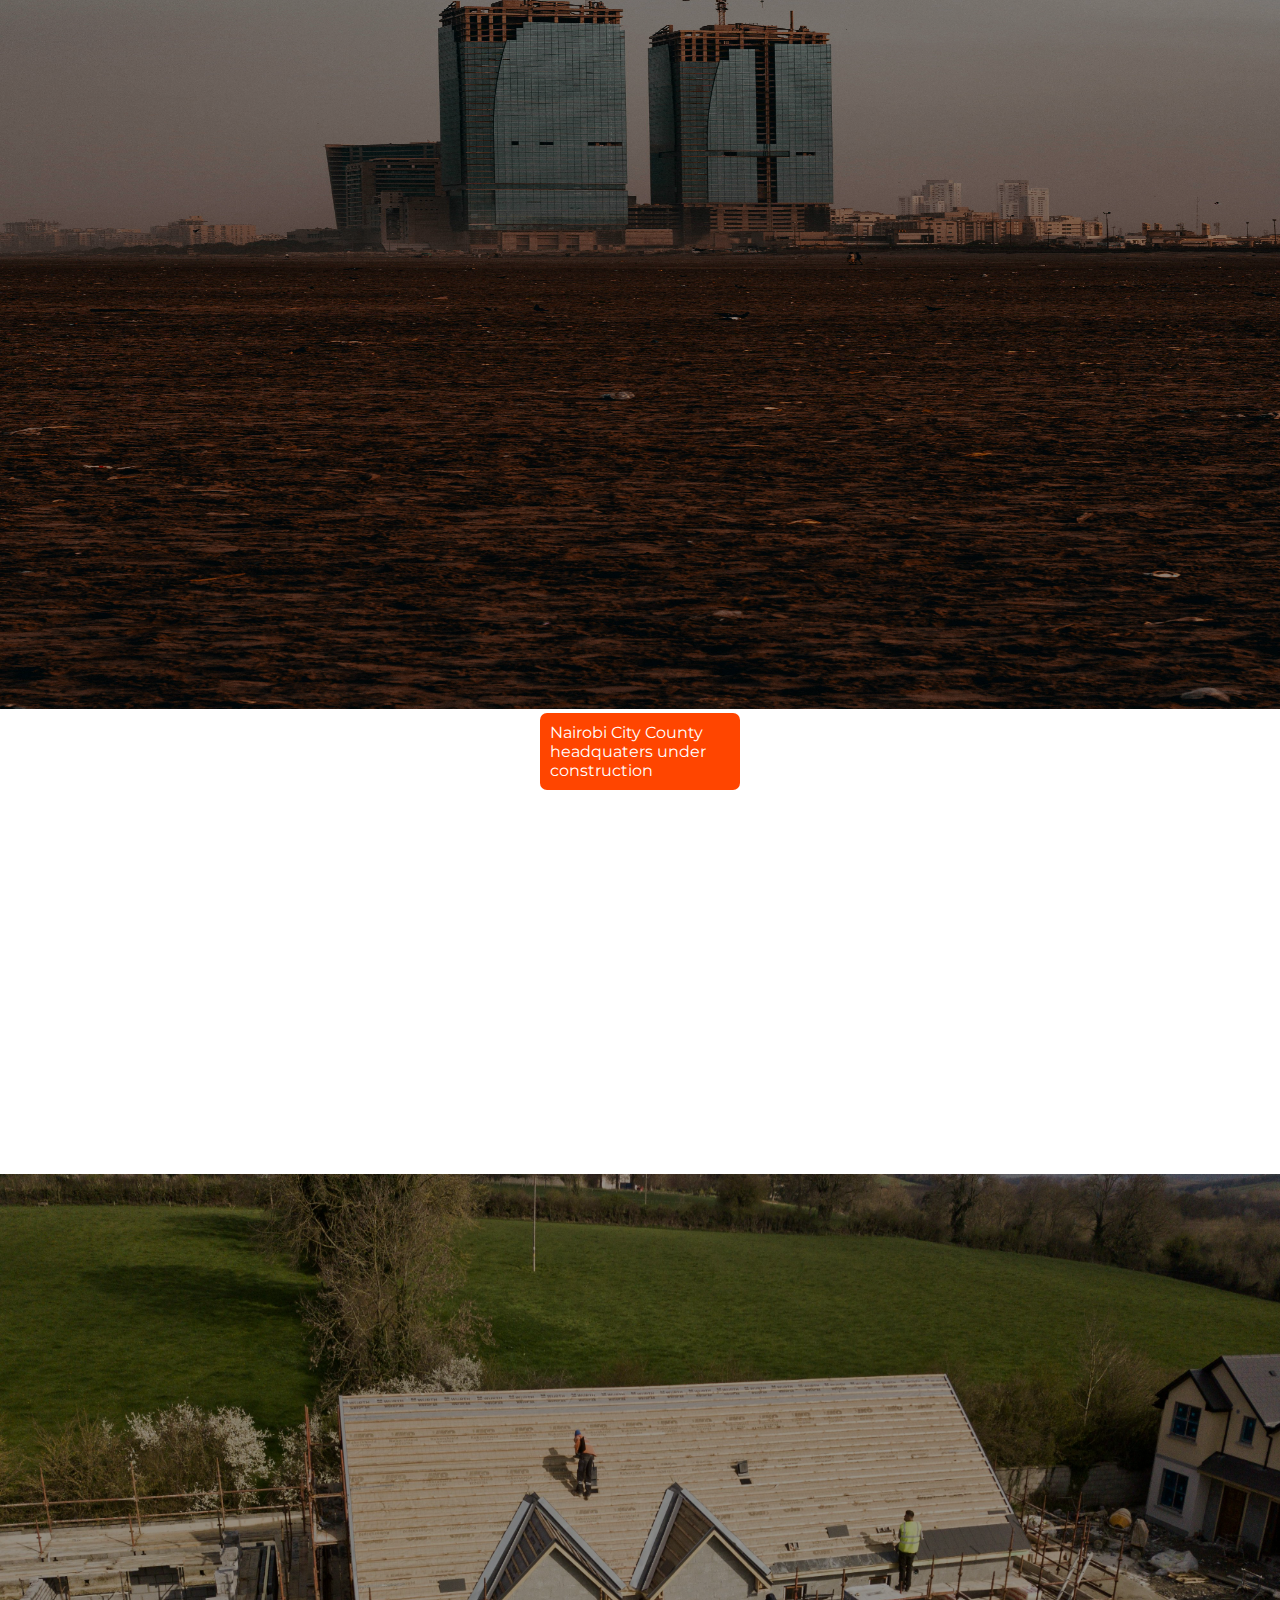
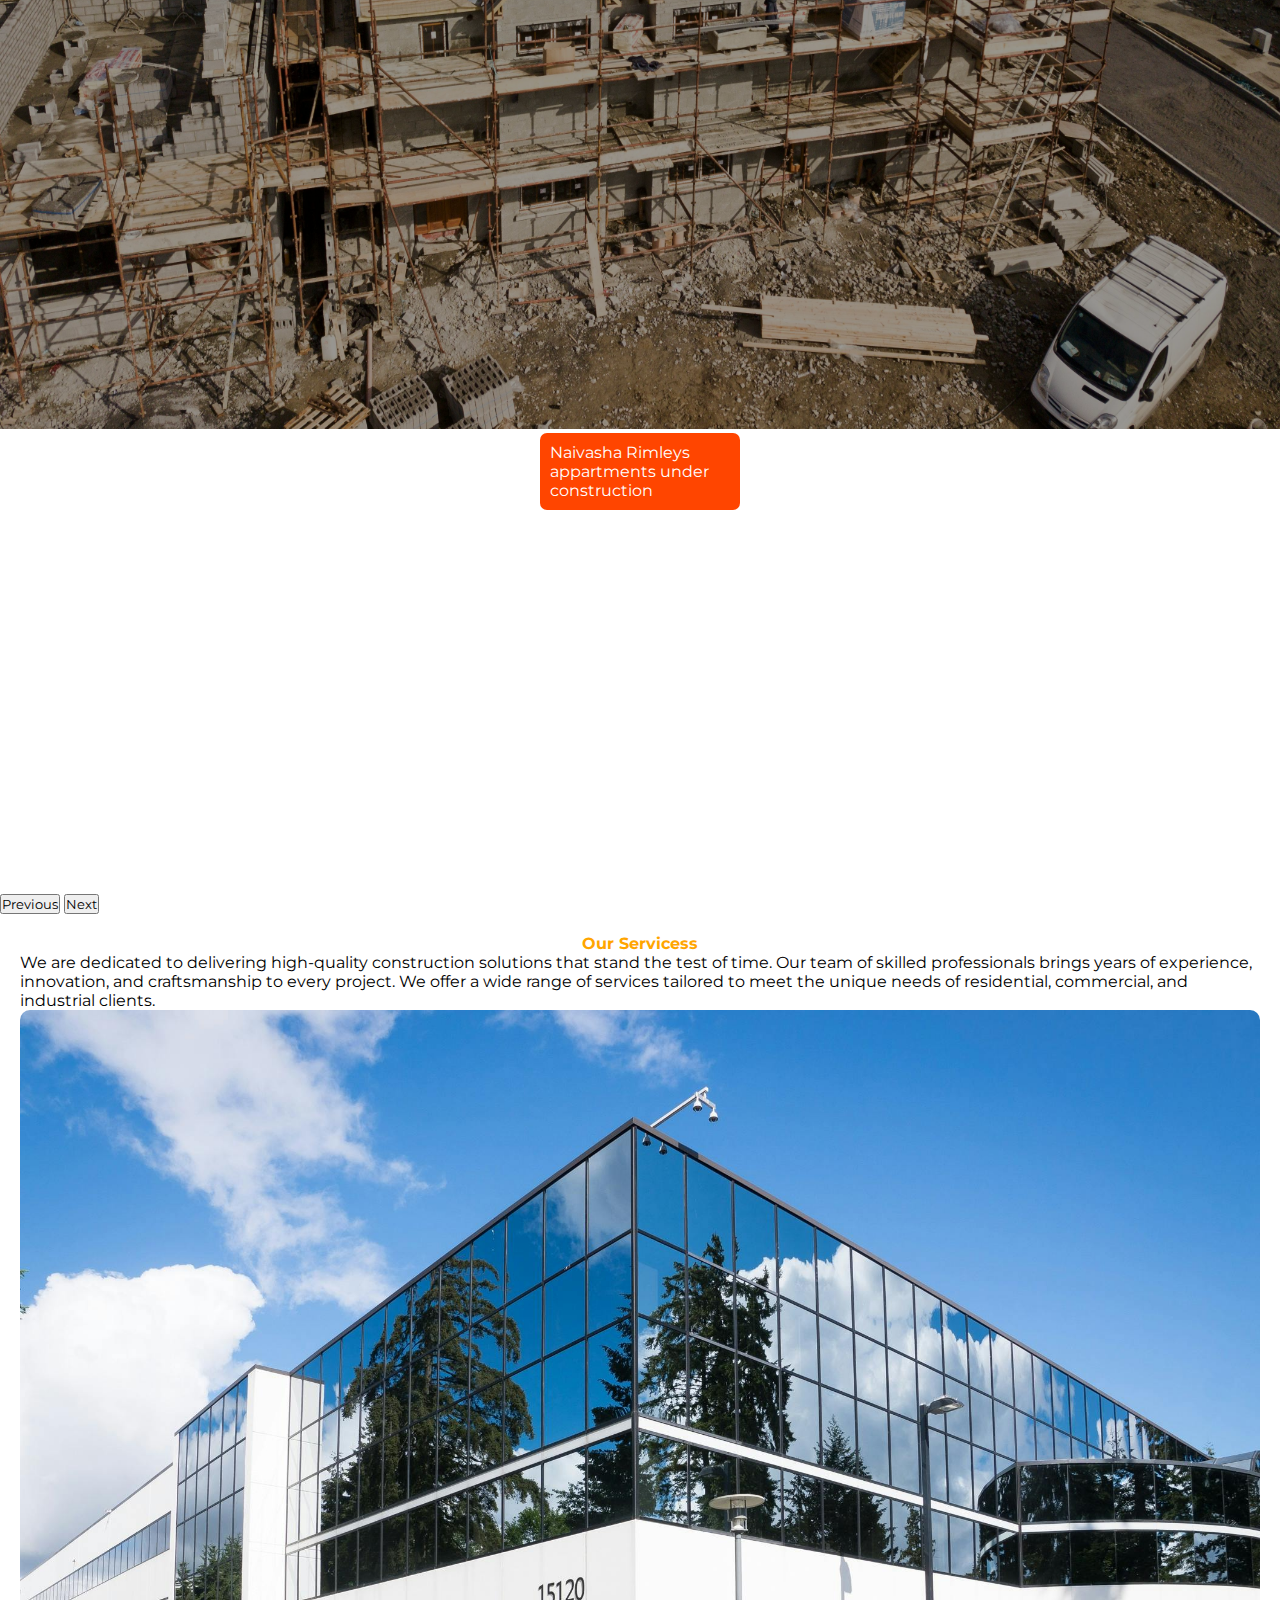
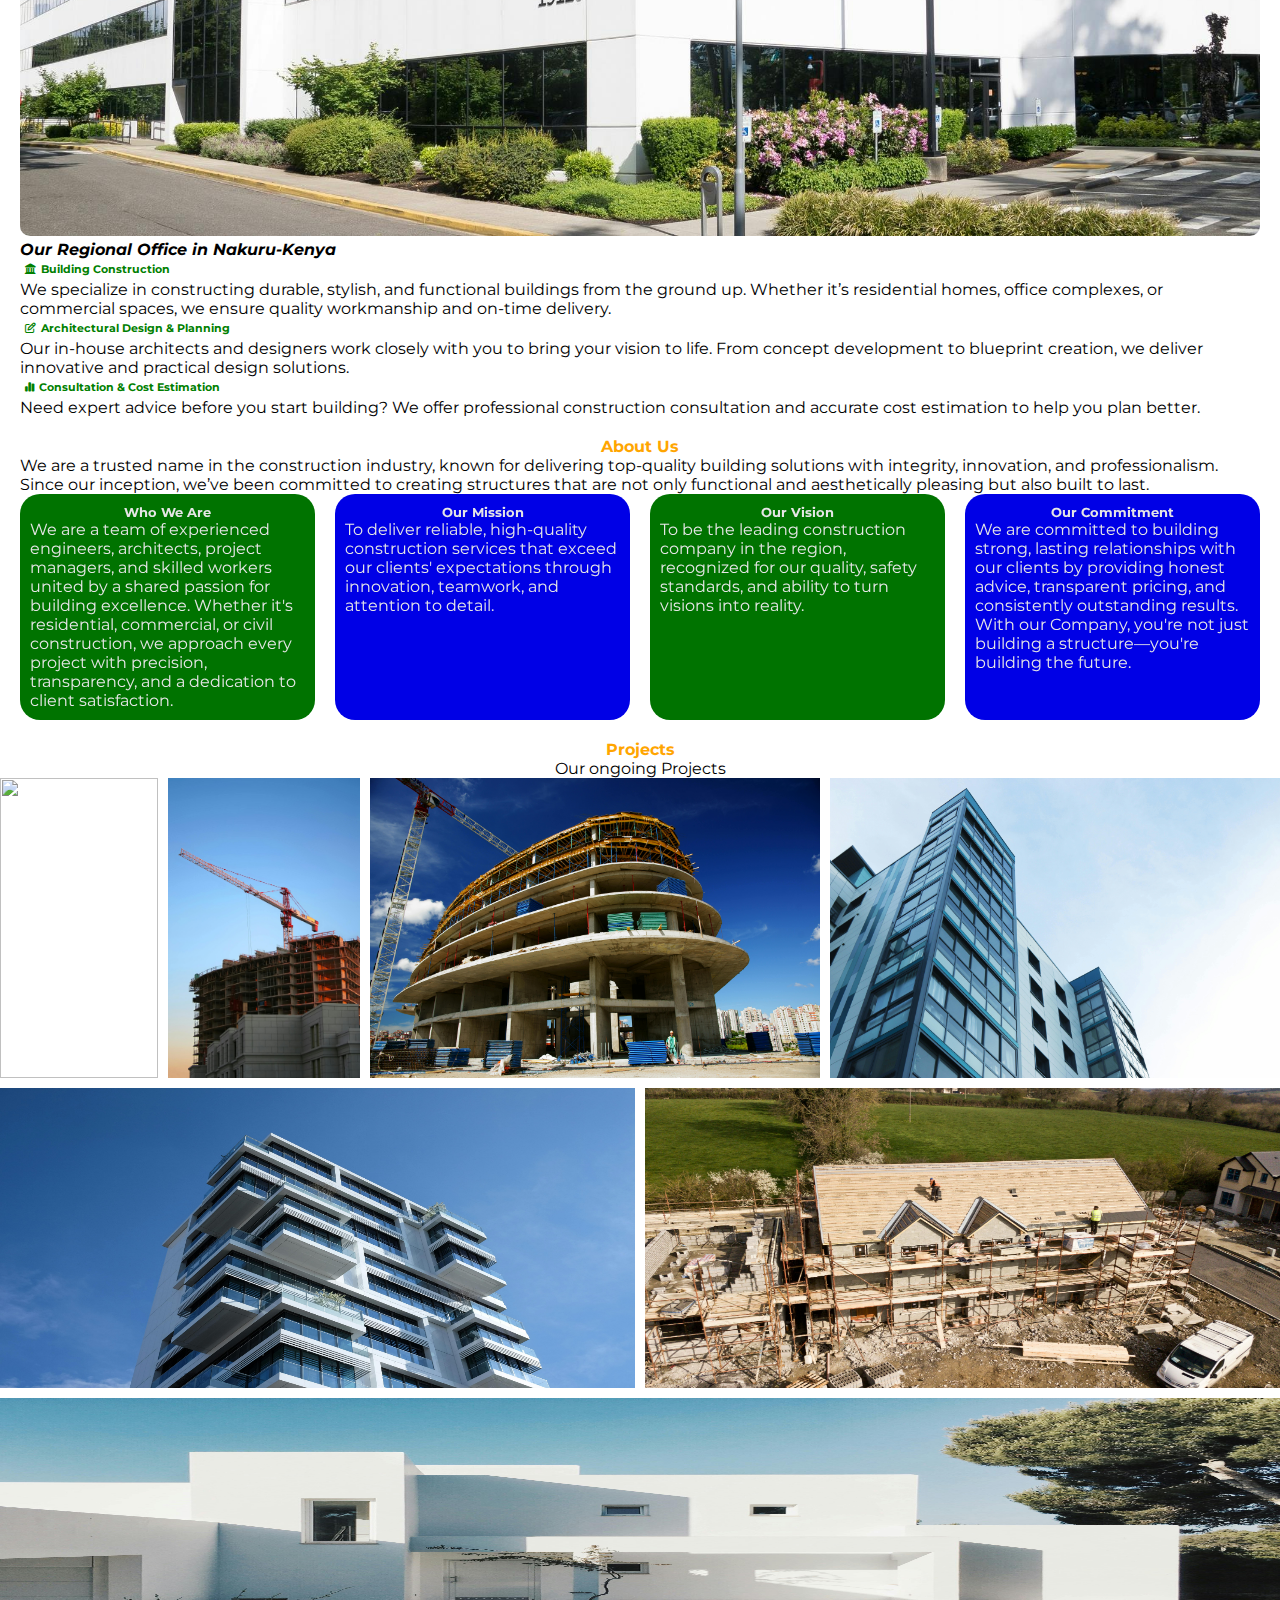
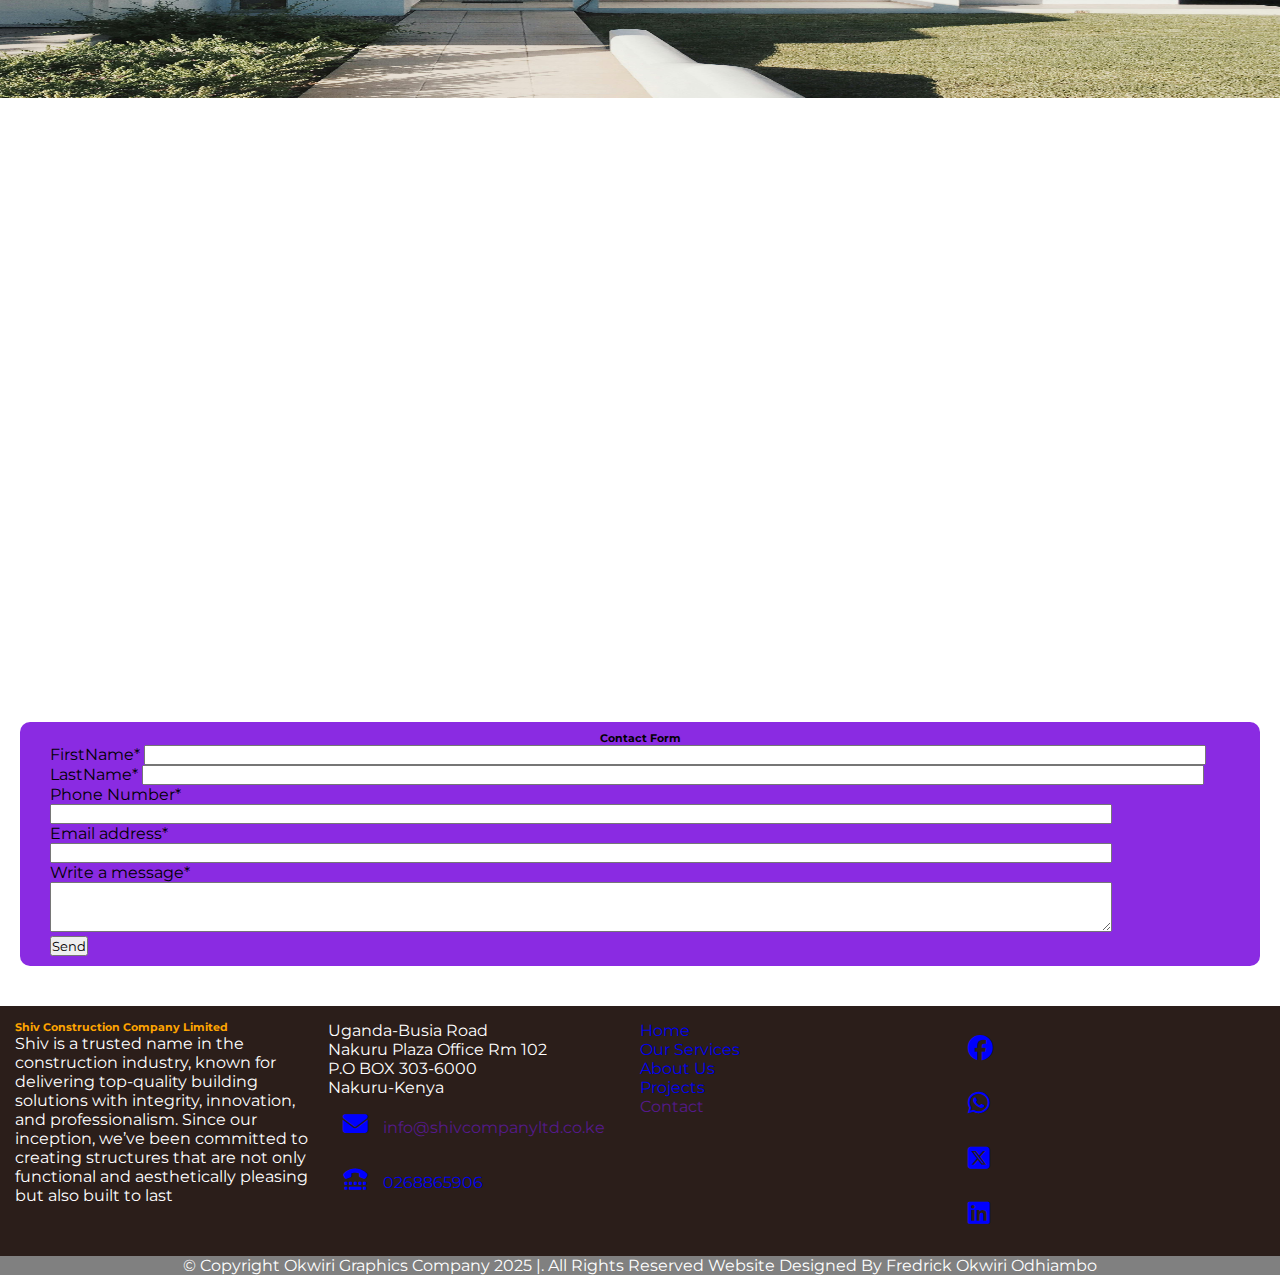
==== commit ebaea1d9: "Update index.html" ====
--- a/index.html
+++ b/index.html
@@ -227,7 +227,7 @@
   <label for="exampleFormControlTextarea1" class="form-label">Write a message*</label>
   <textarea class="form-control" id="message" rows="3"></textarea>
 </div>
-<button type="submit" class="btn btn-primary" onclick="return submitdata()">Send</button>
+<button type="submit" class="btn btn-primary">Send</button>
               </form>
         </div>
       </div>
@@ -258,9 +258,9 @@
         <li>Nakuru-Kenya</li>
          <li>
           
-             <a href="">info@shivcompanyltd.co.ke</a></li>
+           <i class="fa-solid fa-envelope"></i><a href="">info@shivcompanyltd.co.ke</a></li>
          <li>    
-          <a href="tel">0268865906</a></li>
+          <i class="fa-solid fa-tty"></i><a href="tel">0268865906</a></li>
       </ul>
   
 
@@ -293,6 +293,38 @@
   <p class="designer">&#169; Copyright Okwiri Graphics Company 2025 |. All Rights Reserved Website Designed By Fredrick Okwiri Odhiambo</p>
   </footer>
     <script>
+     document.getElementById("myform").addEventListener("submit", function(e) {
+  e.preventDefault();
+    let FirstName = document.getElementById("FirstName");
+    let LastName = document.getElementById("LastName");
+    let PhoneNumber = document.getElementById("PhoneNumber");
+    let Email = document.getElementById("Email");
+    let Message = document.getElementById("Message");     
+    
+
+  const data = {
+    FirstName: document.getElementById("FirstName").value,
+    LastName: document.getElementById("LastName").value,
+    PhoneNumber: document.getElementById("PhoneNumber").value,
+    Email: document.getElementById("Email").value,
+    Message: document.getElementById("Message").value,
+  };
+
+  fetch("https://script.google.com/macros/s/AKfycbyRPhPPm9t8RJzVsivlPyysW6-inlpdWbRINkW7vtblu5YwLUtlhIATfnvqJZACODF8/exec", {
+    method: "POST",
+    body: JSON.stringify(data),
+    headers: { "Content-Type": "application/json" },
+  })
+  .then(response => response.json())
+  .then(response => {
+    alert("Message sent successfully!");
+    document.getElementById("myform").reset();
+  })
+  .catch(error => {
+    console.error("Error!", error.message);
+    alert("Something went wrong.");
+  });
+});
 
 
     </script>
--- a/style.css
+++ b/style.css
@@ -156,7 +156,7 @@
  
 }
 .sub i{
-  font-size: 15px;
+  font-size: 25px;
   padding: 15px;
   color: blue;
 }
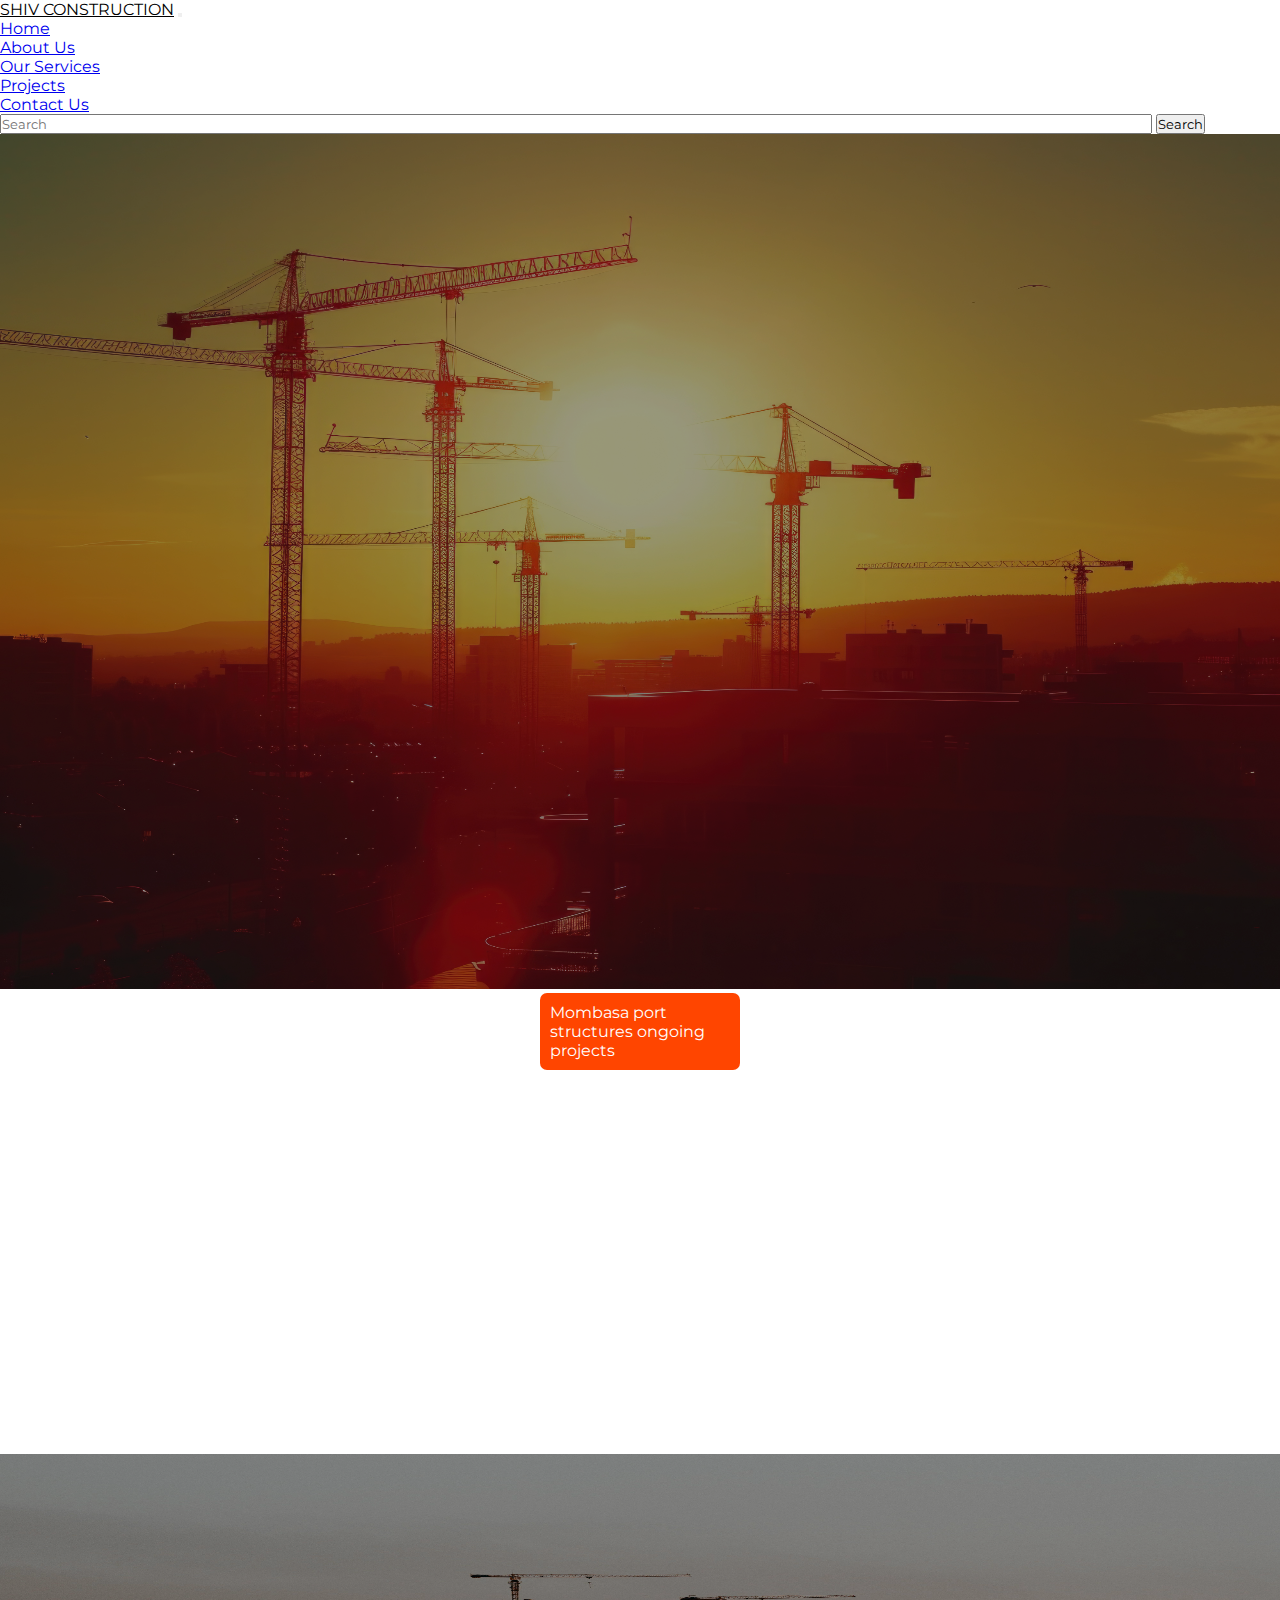
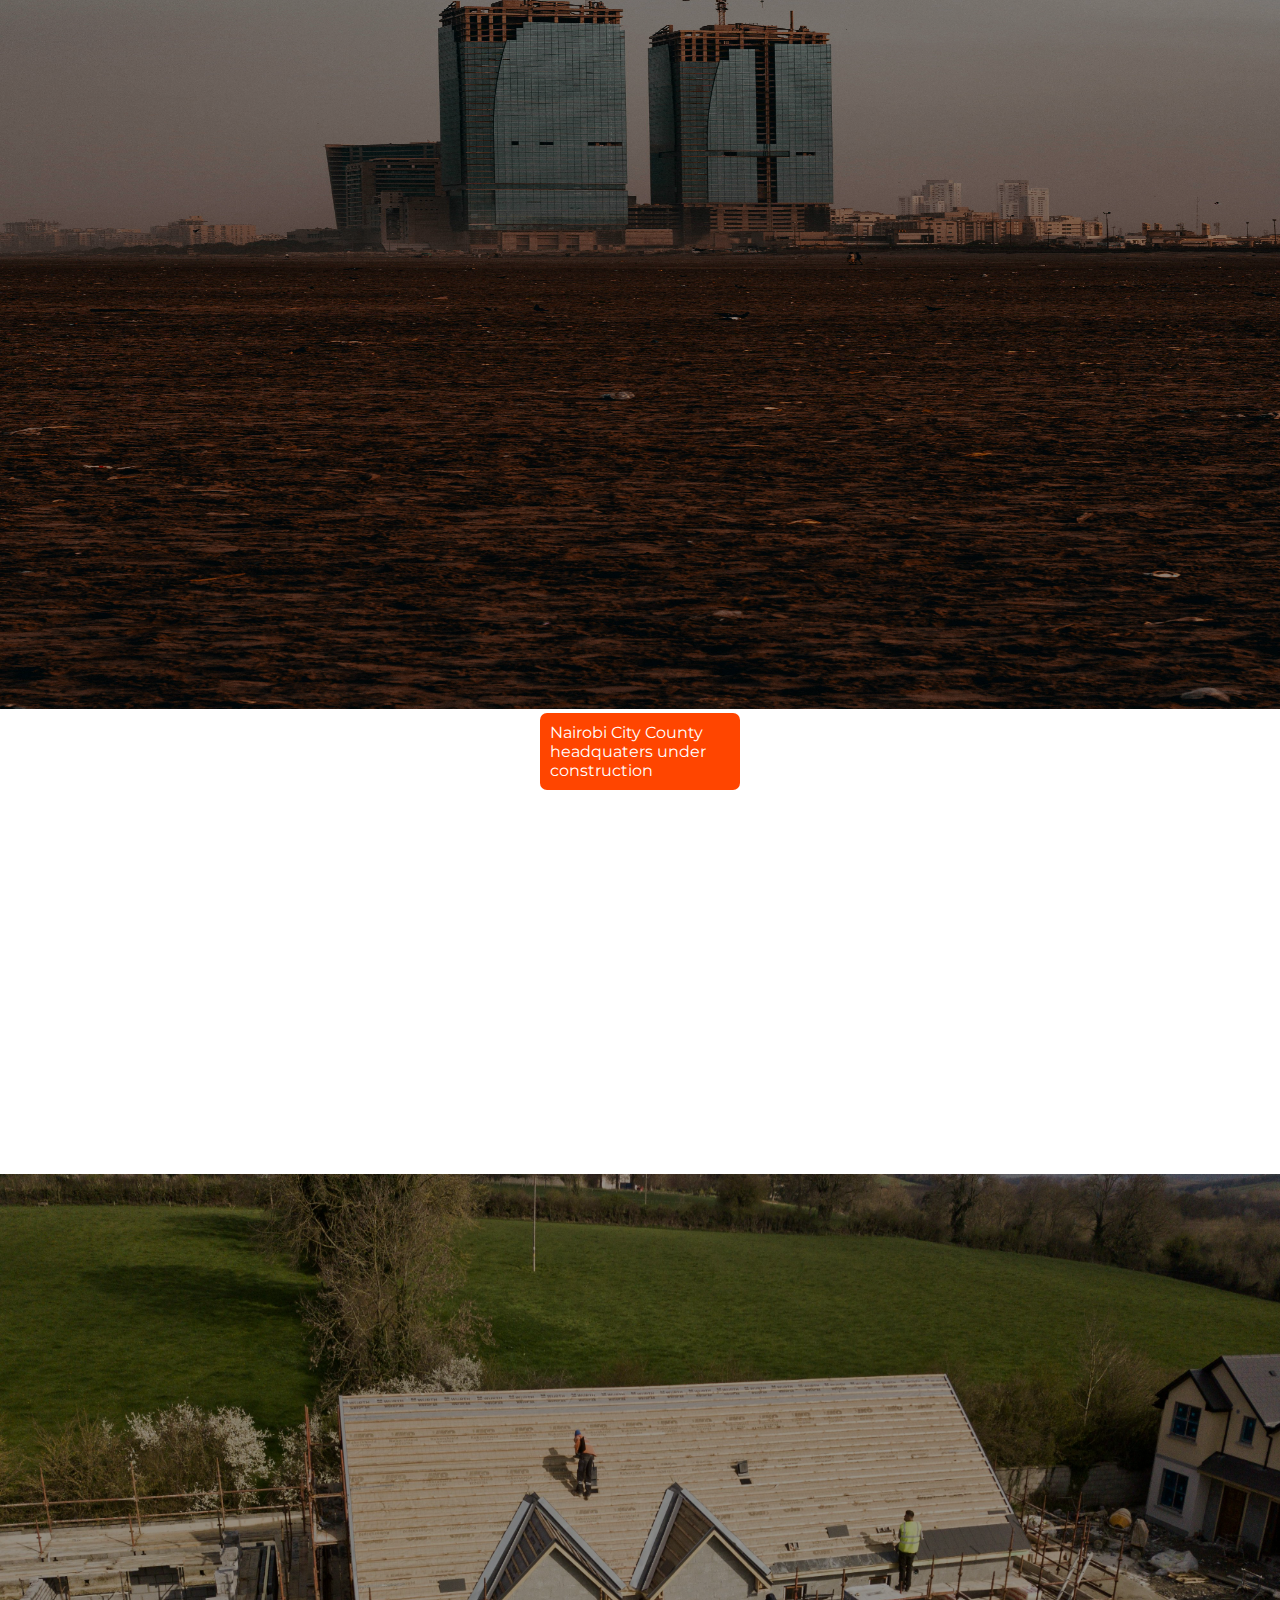
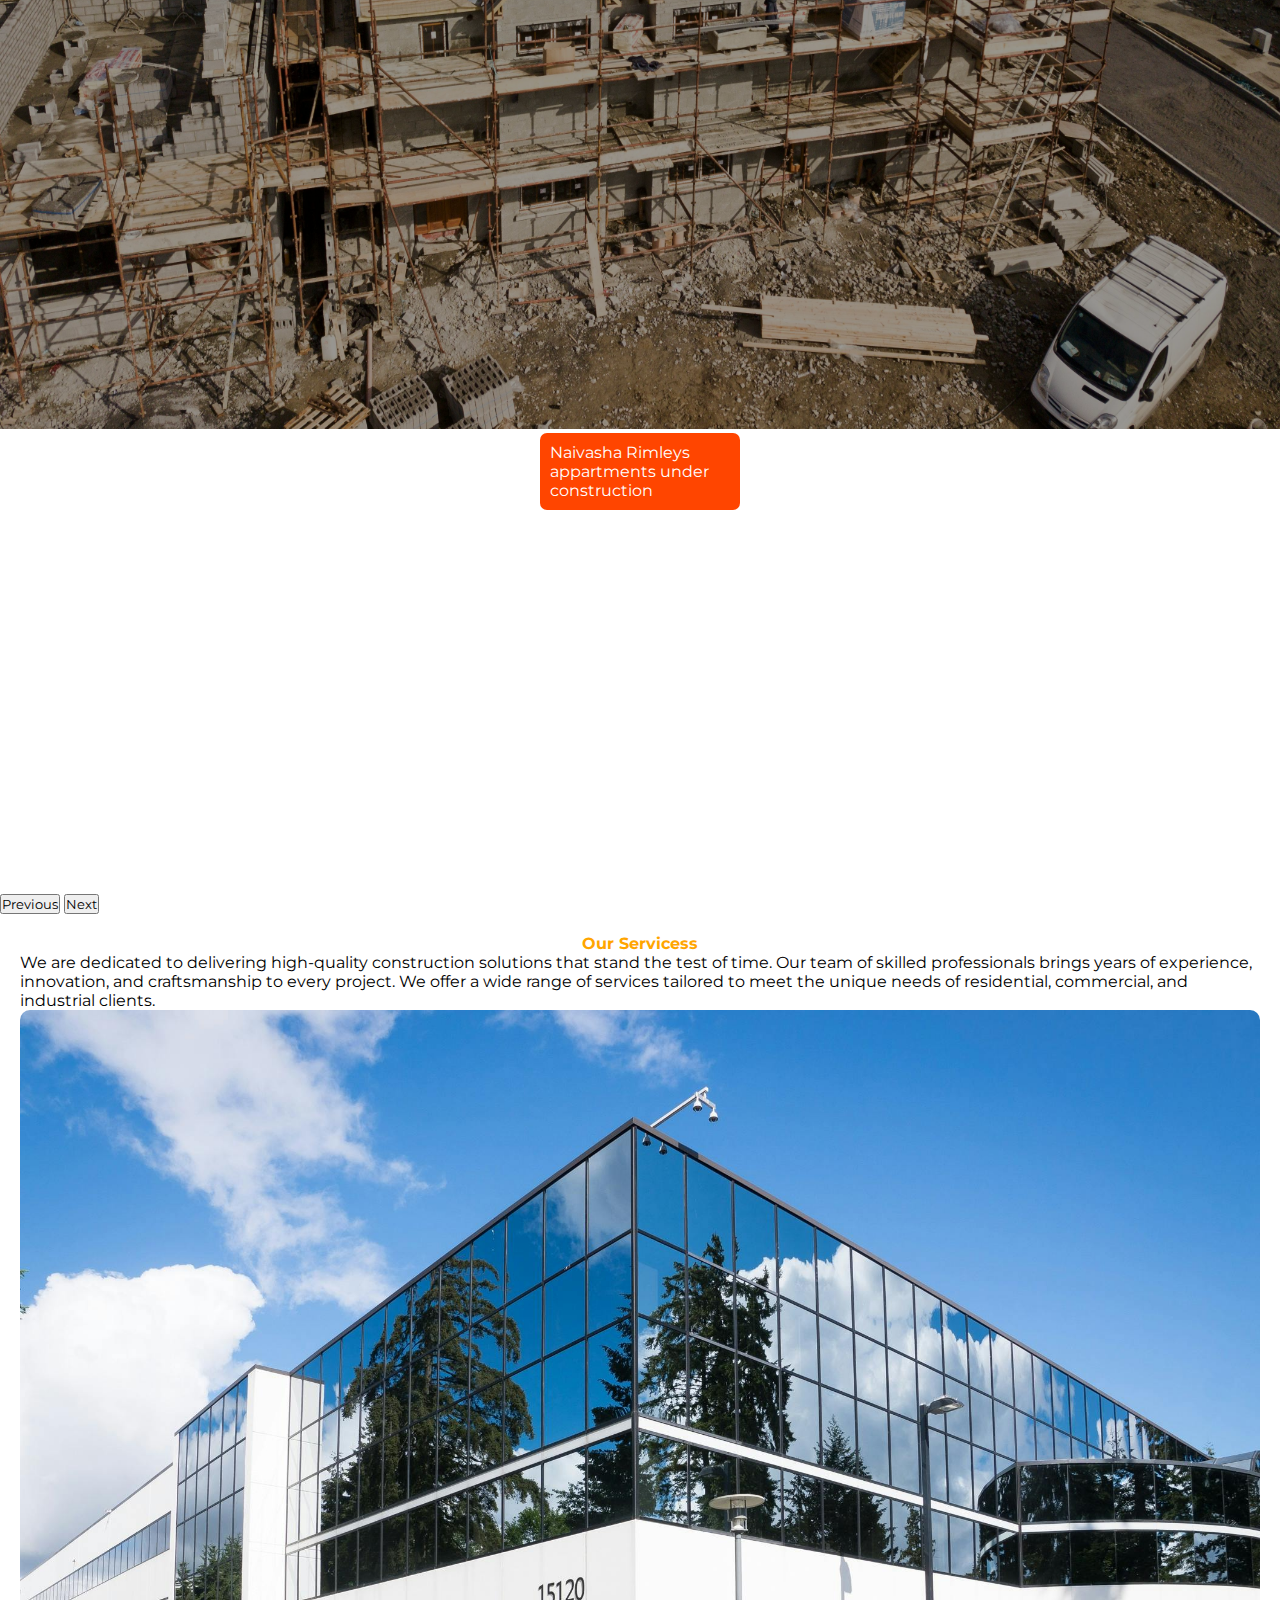
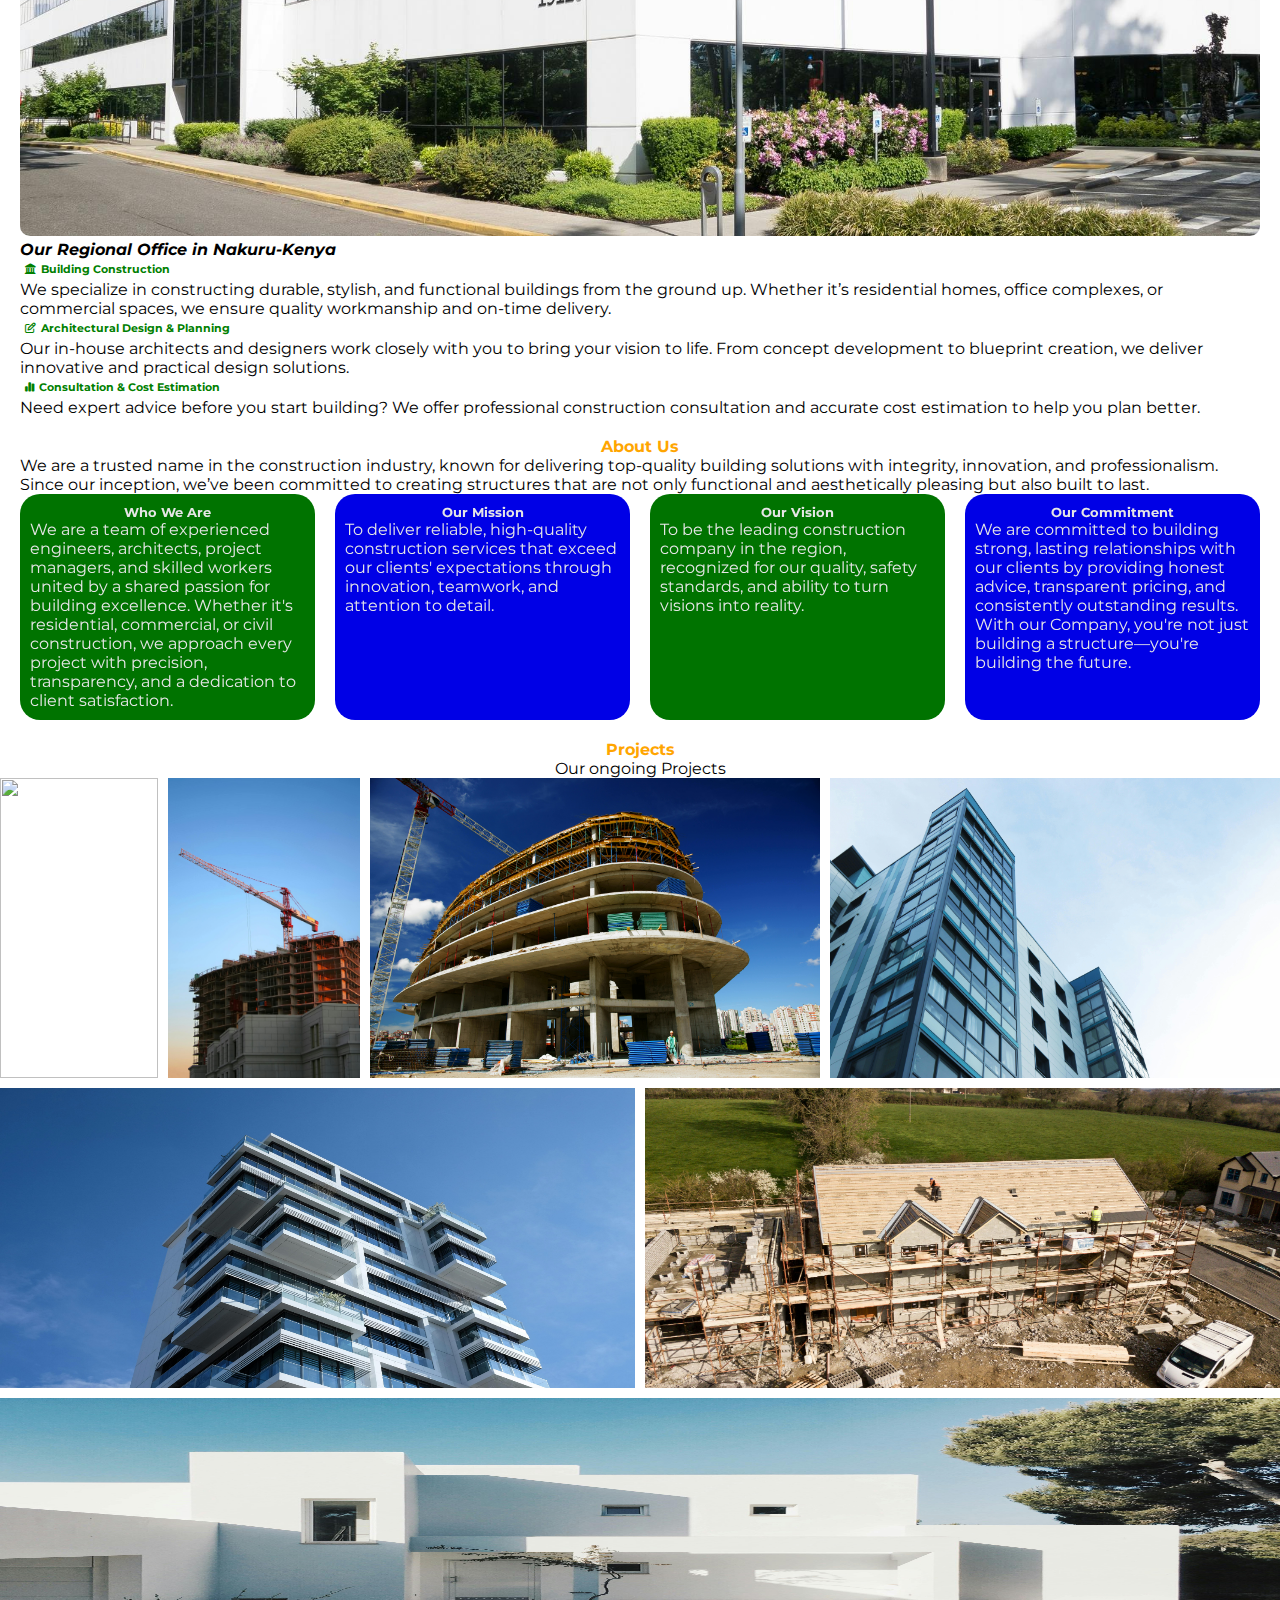
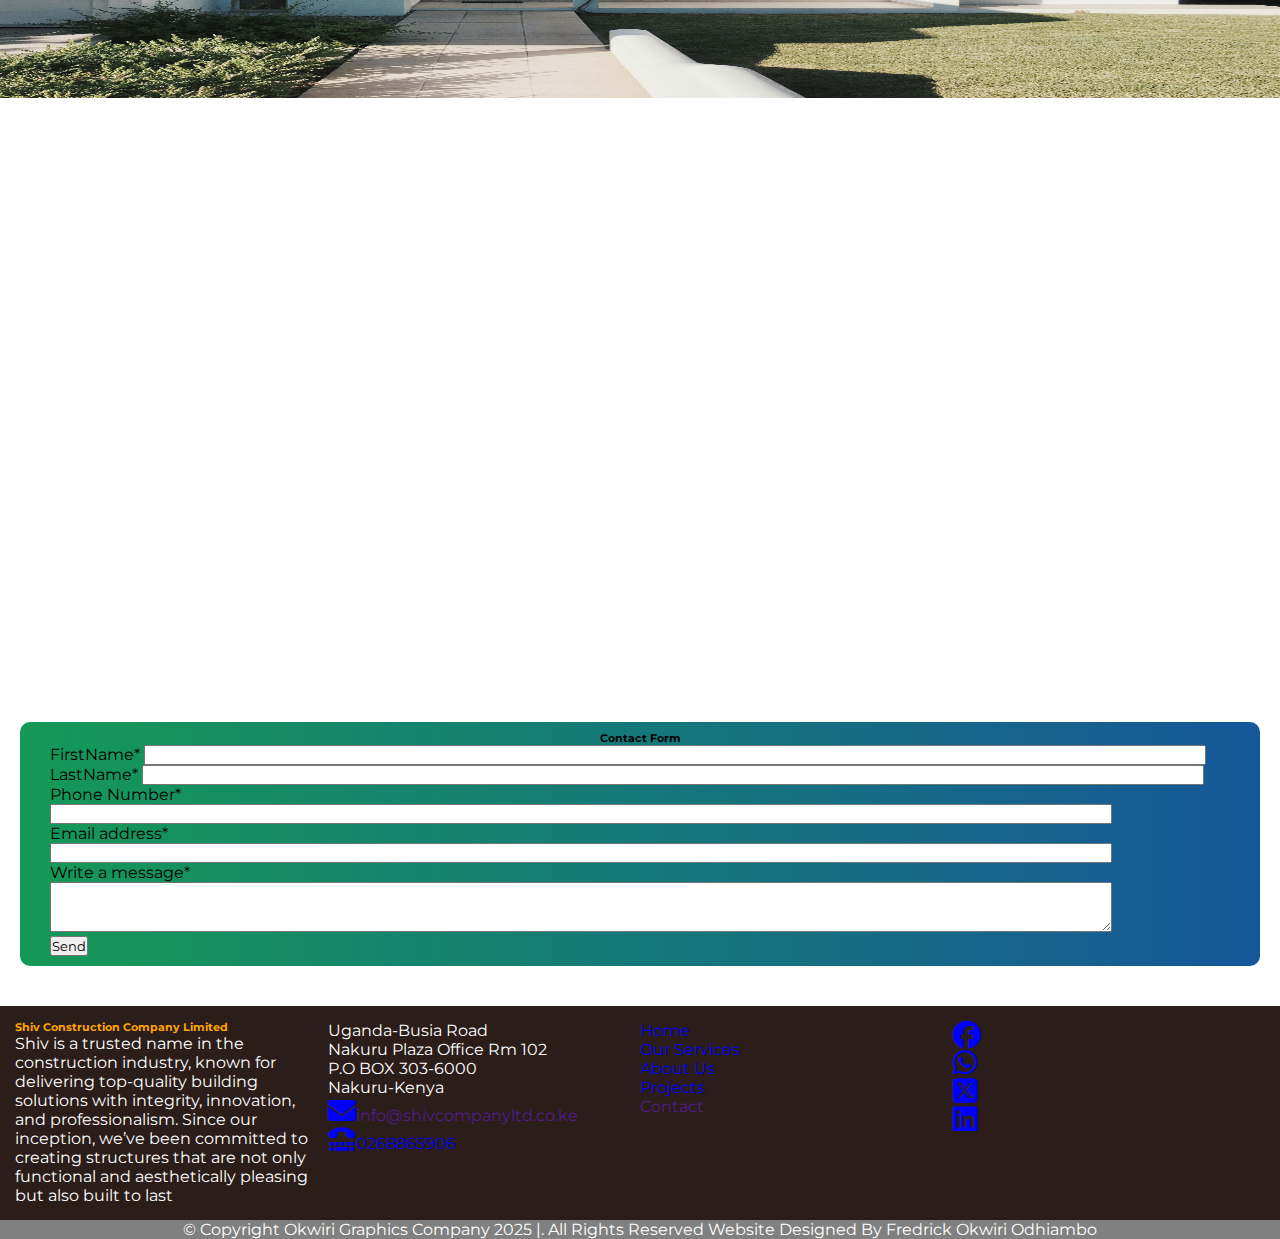
==== commit b70b7684: "Update index.html" ====
--- a/index.html
+++ b/index.html
@@ -235,7 +235,10 @@
    </div>
   
   <footer>
+         <div class="container-fluid>
+            <div class="row">
     <div class="footer-content">
+     
 
    
     <div class="col-md-3 sub">
@@ -291,6 +294,8 @@
     </div>
   </div>
   <p class="designer">&#169; Copyright Okwiri Graphics Company 2025 |. All Rights Reserved Website Designed By Fredrick Okwiri Odhiambo</p>
+    </div>
+    </div>
   </footer>
     <script>
      document.getElementById("myform").addEventListener("submit", function(e) {
--- a/style.css
+++ b/style.css
@@ -5,12 +5,7 @@
     box-sizing: border-box;
     cursor: pointer;
   }
-  body{
-    width: 100%;
-  }
-  #navbarNav{
-  
-  }
+ 
 .carousel-inner .carousel-item img{
   width: 100%;
   height:95dvh;
@@ -136,7 +131,7 @@
   display: flex;
   flex-wrap: wrap;
   padding: 15px;
-  width: 100%;
+  width: auto;
   background-color: #2b1e1a;
   color: white;
   margin-top: 20px;
@@ -156,9 +151,10 @@
  
 }
 .sub i{
-  font-size: 25px;
-  padding: 15px;
+  font-size: 28px;
+  
   color: blue;
+border-radius:50%;
 }
 .sub i:hover{
   color: orange;
@@ -196,7 +192,10 @@
   align-items: center;
 }
 .contact-form{
-  background-color: blueviolet;
+
+
+    background: linear-gradient(to right, #159957, #155799);
+
   border-radius: 10px;
   border: none;
   outline: none;
@@ -234,9 +233,13 @@
   }
 
   /* You can also add other responsive tweaks here */
-  .container {
-    padding: 10px;
-  }
-
+.picture img{
+  width: auto;
+  border-radius: 10px;
+  background-size: cover;
+}
+   
   
 }
+
+
